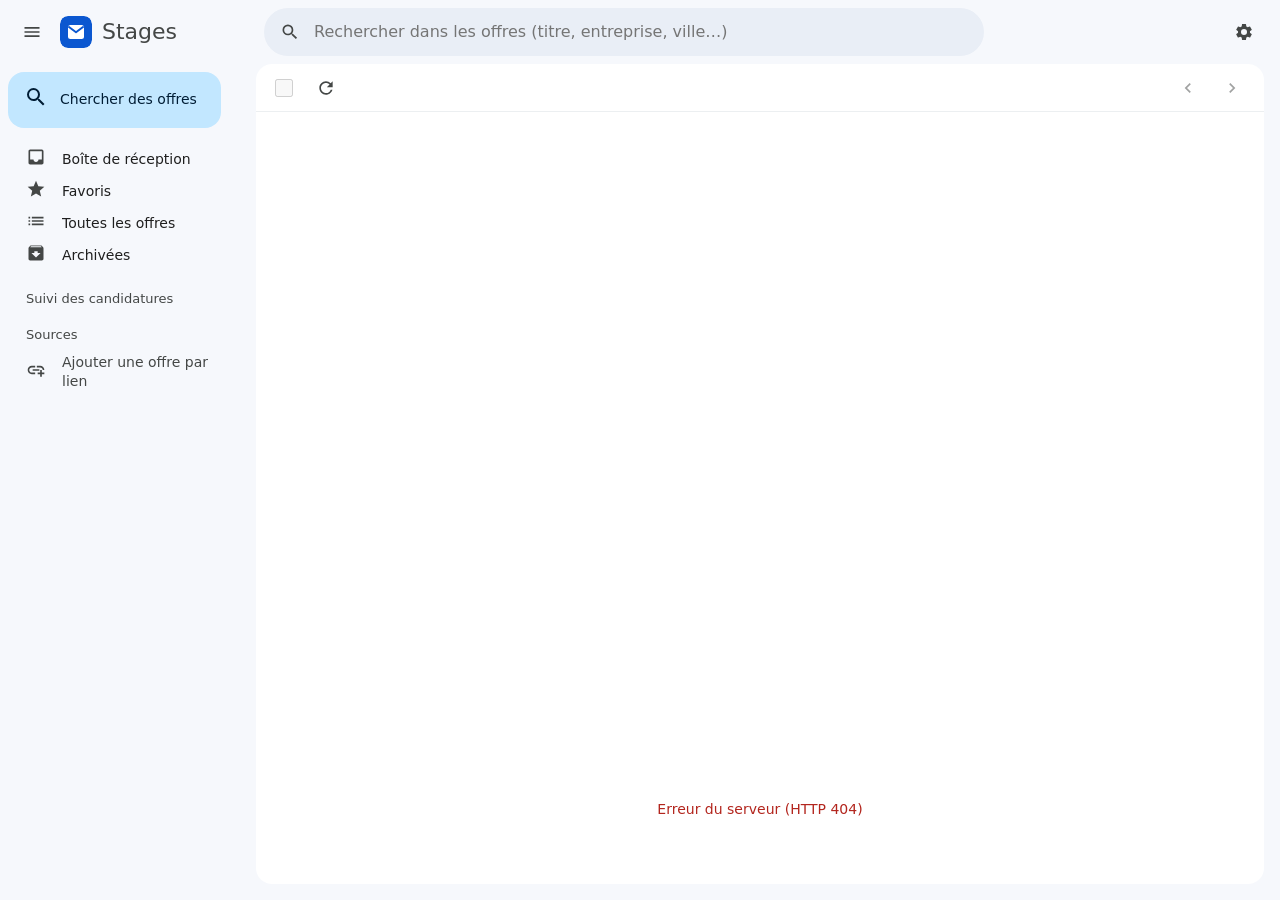
==== static/index.html @ 0ed506a8 "Initial version: internship offers inbox with tracking, llama.cpp email drafting and SMTP sending" ====
<!doctype html>
<html lang="fr">
<head>
  <meta charset="utf-8">
  <meta name="viewport" content="width=device-width, initial-scale=1">
  <meta name="color-scheme" content="light dark">
  <title>Stages · InternshipApplier</title>
  <link rel="icon" href="/static/favicon.svg" type="image/svg+xml">
  <link rel="stylesheet" href="/static/css/app.css">
  <script type="module" src="/static/js/app.js"></script>
</head>
<body>
  <header class="topbar">
    <button id="menu-btn" class="icon-btn" type="button" aria-label="Afficher ou masquer le menu" data-icon="menu"></button>
    <a class="brand" href="#inbox" aria-label="Boîte de réception">
      <img src="/static/favicon.svg" alt="" width="32" height="32">
      <span>Stages</span>
    </a>
    <form id="search-form" class="search" role="search" autocomplete="off">
      <span class="search-icon" data-icon="search" aria-hidden="true"></span>
      <input id="search-input" type="search" placeholder="Rechercher dans les offres (titre, entreprise, ville…)" aria-label="Rechercher dans les offres">
    </form>
    <div class="topbar-actions">
      <button id="settings-btn" class="icon-btn" type="button" title="Paramètres" aria-label="Paramètres" data-icon="settings"></button>
    </div>
  </header>

  <div class="layout">
    <nav id="sidebar" class="sidebar" aria-label="Dossiers">
      <button id="find-btn" class="fab" type="button">
        <span data-icon="travel_explore" aria-hidden="true"></span>
        <span>Chercher des offres</span>
      </button>
      <ul class="nav" id="nav-main">
        <li><a href="#inbox" data-view="inbox"><span data-icon="inbox"></span><span class="nav-label">Boîte de réception</span><span class="nav-count" data-count="unread"></span></a></li>
        <li><a href="#starred" data-view="starred"><span data-icon="star"></span><span class="nav-label">Favoris</span><span class="nav-count" data-count="starred"></span></a></li>
        <li><a href="#all" data-view="all"><span data-icon="list"></span><span class="nav-label">Toutes les offres</span><span class="nav-count" data-count="total"></span></a></li>
        <li><a href="#archived" data-view="archived"><span data-icon="archive"></span><span class="nav-label">Archivées</span><span class="nav-count" data-count="archived"></span></a></li>
      </ul>
      <h2 class="nav-title">Suivi des candidatures</h2>
      <ul class="nav" id="nav-status"></ul>
      <h2 class="nav-title">Sources</h2>
      <ul class="nav" id="nav-source"></ul>
      <button id="add-offer-btn" class="nav-link-btn" type="button"><span data-icon="add_link"></span>Ajouter une offre par lien</button>
    </nav>
    <div id="sidebar-backdrop" class="backdrop" hidden></div>

    <main class="main" id="main">
      <div class="toolbar">
        <label class="check-wrap" title="Tout sélectionner">
          <input id="select-all" type="checkbox" aria-label="Tout sélectionner">
        </label>
        <button id="refresh-btn" class="icon-btn" type="button" title="Relancer la dernière recherche" aria-label="Relancer la dernière recherche" data-icon="refresh"></button>
        <div id="bulk-actions" class="bulk" hidden>
          <button class="icon-btn" type="button" data-bulk="archive" title="Archiver" aria-label="Archiver" data-icon="archive"></button>
          <button class="icon-btn" type="button" data-bulk="unarchive" title="Remettre dans la boîte de réception" aria-label="Désarchiver" data-icon="unarchive"></button>
          <button class="icon-btn" type="button" data-bulk="read" title="Marquer comme lu" aria-label="Marquer comme lu" data-icon="drafts"></button>
          <button class="icon-btn" type="button" data-bulk="unread" title="Marquer comme non lu" aria-label="Marquer comme non lu" data-icon="mark_email_unread"></button>
          <button class="icon-btn" type="button" data-bulk="status" title="Changer le statut" aria-label="Changer le statut" data-icon="label"></button>
          <span id="bulk-count" class="muted"></span>
        </div>
        <div class="spacer"></div>
        <span id="page-info" class="page-info"></span>
        <button id="prev-page" class="icon-btn" type="button" title="Plus récentes" aria-label="Page précédente" data-icon="chevron_left"></button>
        <button id="next-page" class="icon-btn" type="button" title="Plus anciennes" aria-label="Page suivante" data-icon="chevron_right"></button>
      </div>
      <div id="fetch-banner" class="banner" hidden></div>
      <ul id="offer-list" class="offer-list" aria-label="Offres de stage"></ul>
      <div id="empty-state" class="empty" hidden></div>
    </main>
  </div>

  <!-- Volet de détails d'une offre -->
  <aside id="drawer" class="drawer" hidden aria-label="Détails de l'offre">
    <div class="drawer-head">
      <span id="drawer-source" class="src"></span>
      <div class="spacer"></div>
      <button id="drawer-close" class="icon-btn" type="button" title="Fermer" aria-label="Fermer" data-icon="close"></button>
    </div>
    <div id="drawer-body" class="drawer-body"></div>
  </aside>

  <!-- Fenêtre de rédaction (façon Gmail) -->
  <section id="compose" class="compose" hidden aria-label="Rédiger une candidature">
    <header class="compose-head">
      <span id="compose-title" class="compose-title">Nouvelle candidature</span>
      <button id="compose-min" class="icon-btn small" type="button" title="Réduire" aria-label="Réduire" data-icon="minimize"></button>
      <button id="compose-expand" class="icon-btn small" type="button" title="Agrandir" aria-label="Agrandir" data-icon="open_in_full"></button>
      <button id="compose-close" class="icon-btn small" type="button" title="Enregistrer et fermer" aria-label="Fermer" data-icon="close"></button>
    </header>
    <div class="compose-body">
      <div class="compose-offer">
        <a id="compose-offer-link" target="_blank" rel="noopener noreferrer"></a>
        <span id="compose-offer-meta" class="muted"></span>
        <button id="compose-desc-toggle" class="link-btn" type="button">Voir l'offre</button>
      </div>
      <div id="compose-desc" class="compose-desc" hidden></div>
      <label class="compose-field"><span>À</span><input id="compose-to" type="text" inputmode="email" placeholder="adresse du recruteur (ex. rh@entreprise.fr)" spellcheck="false"></label>
      <div id="compose-suggestions" class="suggestions" hidden></div>
      <label class="compose-field"><span>Objet</span><input id="compose-subject" type="text" maxlength="500"></label>
      <div class="ai-bar">
        <button id="ai-generate" class="btn tonal" type="button"><span data-icon="auto_awesome"></span><span class="ai-generate-label">Rédiger avec l'IA</span></button>
        <button id="ai-stop" class="btn" type="button" hidden><span data-icon="stop"></span>Arrêter</button>
        <select id="ai-language" aria-label="Langue de l'email">
          <option value="fr">Français</option>
          <option value="en">Anglais</option>
        </select>
        <input id="ai-instructions" type="text" maxlength="2000" placeholder="Consigne facultative (ex. : plus court, insister sur mon projet Python)">
      </div>
      <div id="ai-status" class="ai-status" hidden></div>
      <textarea id="compose-text" class="compose-text" placeholder="Votre message… (ou cliquez sur « Rédiger avec l'IA »)"></textarea>
      <div id="compose-attachments" class="attachments"></div>
      <div id="compose-error" class="form-error" hidden></div>
    </div>
    <footer class="compose-foot">
      <button id="compose-send" class="btn primary" type="button">Envoyer</button>
      <button id="compose-mailto" class="icon-btn" type="button" title="Ouvrir dans ma messagerie (sans pièce jointe)" aria-label="Ouvrir dans ma messagerie" data-icon="forward_to_inbox"></button>
      <button id="compose-copy" class="icon-btn" type="button" title="Copier l'objet et le message" aria-label="Copier" data-icon="content_copy"></button>
      <span id="compose-saved" class="muted small-text"></span>
      <div class="spacer"></div>
      <button id="compose-discard" class="icon-btn" type="button" title="Supprimer le brouillon" aria-label="Supprimer le brouillon" data-icon="delete"></button>
    </footer>
  </section>

  <!-- Recherche d'offres -->
  <dialog id="find-dialog" class="dialog">
    <form method="dialog" id="find-form" novalidate>
      <h2>Chercher des offres de stage</h2>
      <p class="muted">Les nouvelles offres arrivent dans la boîte de réception. Les offres déjà connues ne sont pas dupliquées.</p>
      <label class="field"><span>Mots-clés</span><input name="keywords" type="text" maxlength="200" placeholder="ex. data, marketing, développeur web (vide = tous les stages)"></label>
      <label class="field"><span>Lieu</span><input name="location" type="text" maxlength="120" placeholder="ex. Lyon, Paris, Bretagne (vide = toute la France)"></label>
      <fieldset class="field">
        <legend>Sites</legend>
        <div class="checks" id="find-sources"></div>
      </fieldset>
      <div class="field-row">
        <label class="field"><span>Publiées depuis</span>
          <select name="recency">
            <option value="day">24 heures</option>
            <option value="3days">3 jours</option>
            <option value="week">7 jours</option>
            <option value="month">30 jours</option>
            <option value="all">Toutes dates</option>
          </select>
        </label>
        <label class="field"><span>Offres max. par site</span><input name="max_per_source" type="number" min="10" max="300" step="1"></label>
      </div>
      <div id="find-error" class="form-error" hidden></div>
      <div class="dialog-actions">
        <button type="button" class="btn" data-close>Annuler</button>
        <button type="submit" class="btn primary" value="search">Lancer la recherche</button>
      </div>
    </form>
  </dialog>

  <!-- Ajout manuel -->
  <dialog id="add-dialog" class="dialog">
    <form method="dialog" id="add-form" novalidate>
      <h2>Ajouter une offre par son lien</h2>
      <p class="muted">Pour suivre une offre vue ailleurs (Indeed, JobTeaser, site d'entreprise…).</p>
      <div class="field-row">
        <label class="field grow"><span>Lien de l'offre</span><input name="url" type="url" required maxlength="2000" placeholder="https://…"></label>
        <button type="button" class="btn tonal align-end" id="add-read">Lire l'offre</button>
      </div>
      <div id="add-info" class="form-info" hidden></div>
      <label class="field"><span>Intitulé du poste *</span><input name="title" type="text" required maxlength="300"></label>
      <div class="field-row">
        <label class="field grow"><span>Entreprise</span><input name="company" type="text" maxlength="200"></label>
        <label class="field grow"><span>Lieu</span><input name="location" type="text" maxlength="200"></label>
      </div>
      <label class="field"><span>Contrat / durée</span><input name="contract" type="text" maxlength="200" placeholder="ex. Stage · 6 mois"></label>
      <label class="field"><span>Description (utile pour l'IA)</span><textarea name="description" rows="5" maxlength="100000"></textarea></label>
      <div id="add-error" class="form-error" hidden></div>
      <div class="dialog-actions">
        <button type="button" class="btn" data-close>Annuler</button>
        <button type="submit" class="btn primary" value="add">Ajouter</button>
      </div>
    </form>
  </dialog>

  <!-- Paramètres -->
  <dialog id="settings-dialog" class="dialog wide">
    <form method="dialog" id="settings-form" novalidate>
      <h2>Paramètres</h2>
      <div class="tabs" role="tablist">
        <button type="button" role="tab" data-tab="profile" aria-selected="true">Profil</button>
        <button type="button" role="tab" data-tab="ai" aria-selected="false">IA (llama.cpp)</button>
        <button type="button" role="tab" data-tab="mail" aria-selected="false">Envoi des emails</button>
        <button type="button" role="tab" data-tab="docs" aria-selected="false">Documents</button>
      </div>

      <section class="tab-panel" data-panel="profile">
        <p class="muted">Ces informations servent à l'IA pour personnaliser vos emails. Elle n'invente rien : plus votre profil est précis, meilleurs sont les emails.</p>
        <div class="field-row">
          <label class="field grow"><span>Prénom et nom</span><input name="full_name" type="text" maxlength="120"></label>
          <label class="field grow"><span>Téléphone</span><input name="phone" type="tel" maxlength="40"></label>
        </div>
        <label class="field"><span>Email</span><input name="email" type="email" maxlength="254"></label>
        <label class="field"><span>Formation actuelle</span><input name="education" type="text" maxlength="1000" placeholder="ex. Étudiant en 2e année de Master Informatique à l'Université de Caen"></label>
        <label class="field"><span>Stage recherché</span><input name="internship" type="text" maxlength="1000" placeholder="ex. Stage de fin d'études de 6 mois à partir de février 2027"></label>
        <label class="field"><span>Liens (LinkedIn, GitHub, portfolio… un par ligne)</span><textarea name="links" rows="2" maxlength="1000"></textarea></label>
        <label class="field"><span>CV, compétences, expériences, projets</span><textarea name="cv_text" rows="9" maxlength="30000" placeholder="Collez le texte de votre CV, ou importez-le depuis un PDF (onglet Documents)."></textarea></label>
        <div class="field-row">
          <select id="cv-import-select" aria-label="Document à importer"></select>
          <button type="button" class="btn" id="cv-import-btn">Importer le texte de ce document</button>
        </div>
        <label class="field"><span>Signature des emails (vide = nom, téléphone, email, liens)</span><textarea name="signature" rows="3" maxlength="1000"></textarea></label>
      </section>

      <section class="tab-panel" data-panel="ai" hidden>
        <p class="muted">L'application utilise un serveur <strong>llama.cpp</strong> (<code>llama-server</code>) qui tourne sur votre machine. Exemple :<br><code>llama-server -hf ggml-org/gemma-3-4b-it-GGUF --no-mmproj -c 8192 --port 8080</code></p>
        <label class="field"><span>Adresse du serveur</span><input name="llm_base_url" type="text" maxlength="300" placeholder="http://127.0.0.1:8080"></label>
        <div class="field-row">
          <label class="field grow"><span>Modèle (facultatif)</span><input name="llm_model" type="text" maxlength="300" placeholder="vide = modèle chargé par le serveur"></label>
          <label class="field grow"><span>Clé API (facultative)</span><input name="llm_api_key" type="password" maxlength="300" autocomplete="off"></label>
        </div>
        <div class="field-row">
          <label class="field"><span>Température (créativité)</span><input name="llm_temperature" type="number" min="0" max="2" step="0.05"></label>
          <label class="field"><span>Longueur maximale (tokens)</span><input name="llm_max_tokens" type="number" min="128" max="8192" step="1"></label>
          <label class="field"><span>Langue par défaut</span>
            <select name="llm_language"><option value="fr">Français</option><option value="en">Anglais</option></select>
          </label>
        </div>
        <label class="check"><input name="llm_disable_thinking" type="checkbox"> Désactiver la « réflexion » des modèles qui en ont une (Qwen3…) : beaucoup plus rapide</label>
        <label class="field"><span>Consignes permanentes pour l'IA</span><textarea name="llm_extra_instructions" rows="3" maxlength="2000" placeholder="ex. Mentionne que je suis disponible dès janvier et mobile dans toute la France."></textarea></label>
        <div class="field-row">
          <button type="button" class="btn tonal" id="test-llm">Enregistrer et tester la connexion</button>
          <span id="test-llm-result" class="test-result"></span>
        </div>
      </section>

      <section class="tab-panel" data-panel="mail" hidden>
        <p class="muted">Les emails partent de votre propre boîte, via SMTP. Avec Gmail : activez la validation en deux étapes puis créez un <strong>mot de passe d'application</strong> (myaccount.google.com/apppasswords).</p>
        <div class="field-row">
          <button type="button" class="btn" id="preset-gmail">Remplir pour Gmail</button>
        </div>
        <div class="field-row">
          <label class="field grow"><span>Serveur SMTP</span><input name="smtp_host" type="text" maxlength="255" placeholder="smtp.gmail.com"></label>
          <label class="field"><span>Port</span><input name="smtp_port" type="number" min="1" max="65535"></label>
          <label class="field"><span>Sécurité</span>
            <select name="smtp_security">
              <option value="starttls">STARTTLS (587)</option>
              <option value="ssl">SSL/TLS (465)</option>
              <option value="none">Aucune</option>
            </select>
          </label>
        </div>
        <div class="field-row">
          <label class="field grow"><span>Identifiant</span><input name="smtp_username" type="text" maxlength="254" autocomplete="off" spellcheck="false"></label>
          <label class="field grow"><span>Mot de passe</span><input name="smtp_password" type="password" maxlength="500" autocomplete="new-password"></label>
        </div>
        <div class="field-row">
          <label class="field grow"><span>Nom de l'expéditeur (vide = votre nom)</span><input name="smtp_from_name" type="text" maxlength="120"></label>
          <label class="field grow"><span>Adresse d'expédition (vide = votre email)</span><input name="smtp_from_email" type="email" maxlength="254"></label>
        </div>
        <label class="check"><input name="smtp_bcc_self" type="checkbox"> M'envoyer une copie cachée de chaque candidature</label>
        <div class="field-row">
          <button type="button" class="btn tonal" id="test-smtp">Enregistrer et tester la connexion</button>
          <button type="button" class="btn" id="clear-smtp-password">Effacer le mot de passe enregistré</button>
          <span id="test-smtp-result" class="test-result"></span>
        </div>
      </section>

      <section class="tab-panel" data-panel="docs" hidden>
        <p class="muted">Documents proposés en pièce jointe dans chaque candidature (CV, lettre…). PDF conseillé, 10 Mo maximum.</p>
        <ul id="docs-list" class="docs-list"></ul>
        <label class="btn tonal file-btn"><span data-icon="upload_file"></span>Ajouter un document<input id="docs-upload" type="file" accept=".pdf,.doc,.docx,.odt,.rtf,.txt,.png,.jpg,.jpeg" multiple></label>
      </section>

      <div id="settings-error" class="form-error" hidden></div>
      <div class="dialog-actions">
        <button type="button" class="btn" data-close>Fermer</button>
        <button type="submit" class="btn primary" value="save">Enregistrer</button>
      </div>
    </form>
  </dialog>

  <!-- Confirmation générique -->
  <dialog id="confirm-dialog" class="dialog narrow">
    <form method="dialog">
      <h2 id="confirm-title"></h2>
      <div id="confirm-text" class="confirm-text"></div>
      <div class="dialog-actions">
        <button type="submit" class="btn" value="cancel">Annuler</button>
        <button type="submit" class="btn primary" value="ok" id="confirm-ok">OK</button>
      </div>
    </form>
  </dialog>

  <div id="menu-layer"></div>
  <div id="toasts" class="toasts" role="status" aria-live="polite"></div>
</body>
</html>
---- static/css/app.css ----
/* InternshipApplier : interface inspirée de Gmail. */

:root {
  --bg: #f6f8fc;
  --surface: #ffffff;
  --surface-2: #f2f6fc;
  --text: #1f1f1f;
  --text-2: #444746;
  --muted: #5f6368;
  --border: #dadce0;
  --divider: #eceff1;
  --primary: #0b57d0;
  --primary-text: #ffffff;
  --tonal: #c2e7ff;
  --tonal-text: #001d35;
  --nav-active: #d3e3fd;
  --nav-hover: #e8eaed;
  --search-bg: #e9eef6;
  --selected: #c2dbff;
  --compose-head: #f2f6fc;
  --danger: #b3261e;
  --star: #f4b400;
  --focus: #0b57d0;
  --hover-shadow: inset 1px 0 0 #dadce0, inset -1px 0 0 #dadce0, 0 1px 2px 0 rgba(60, 64, 67, .3), 0 1px 3px 1px rgba(60, 64, 67, .15);
  --shadow-lg: 0 8px 10px 1px rgba(0, 0, 0, .14), 0 3px 14px 2px rgba(0, 0, 0, .12), 0 5px 5px -3px rgba(0, 0, 0, .2);

  /* Suivi des candidatures */
  --st-new: #9aa0a6;
  --st-sent: #1a73e8;
  --st-answered: #e37400;
  --st-refused: #d93025;
  --st-interview: #188038;
  --st-sent-bg: #d3e3fd;      --st-sent-fg: #0842a0;
  --st-answered-bg: #ffe0b2;  --st-answered-fg: #7a3e00;
  --st-refused-bg: #fad2cf;   --st-refused-fg: #8c1d18;
  --st-interview-bg: #c4eed0; --st-interview-fg: #0d652d;

  /* Sources */
  --src-hellowork: #5b21b6;   --src-hellowork-bg: #f1eafe;
  --src-linkedin: #0a66c2;    --src-linkedin-bg: #e8f1fb;
  --src-wttj: #6b5200;        --src-wttj-bg: #fff4bf;
  --src-manual: #5f6368;      --src-manual-bg: #f1f3f4;

  --info-bg: #e8f0fe;  --info-fg: #174ea6;
  --ok-bg: #e6f4ea;    --ok-fg: #0d652d;
  --warn-bg: #fef7e0;  --warn-fg: #7a4100;
  --error-bg: #fce8e6; --error-fg: #8c1d18;
  --toast-bg: #323232; --toast-fg: #ffffff; --toast-action: #8ab4f8;
  color-scheme: light;
}

@media (prefers-color-scheme: dark) {
  :root {
    --bg: #111213;
    --surface: #1e1f20;
    --surface-2: #18191a;
    --text: #e3e3e3;
    --text-2: #c4c7c5;
    --muted: #9aa0a6;
    --border: #3c4043;
    --divider: #2a2b2d;
    --primary: #a8c7fa;
    --primary-text: #062e6f;
    --tonal: #004a77;
    --tonal-text: #c2e7ff;
    --nav-active: #004a77;
    --nav-hover: #2d2f31;
    --search-bg: #2d2f31;
    --selected: #253b5c;
    --compose-head: #2d2f31;
    --danger: #f2b8b5;
    --focus: #a8c7fa;
    --hover-shadow: inset 1px 0 0 #3c4043, inset -1px 0 0 #3c4043, 0 1px 3px 1px rgba(0, 0, 0, .6);
    --st-sent-bg: #0b3a82;      --st-sent-fg: #d3e3fd;
    --st-answered-bg: #6b3a00;  --st-answered-fg: #ffdcbe;
    --st-refused-bg: #7a1b16;   --st-refused-fg: #f9dedc;
    --st-interview-bg: #0f5223; --st-interview-fg: #c4eed0;
    --src-hellowork: #cdb6ff;   --src-hellowork-bg: #2c2340;
    --src-linkedin: #8cc2ff;    --src-linkedin-bg: #13283f;
    --src-wttj: #f5d65b;        --src-wttj-bg: #3a3112;
    --src-manual: #c4c7c5;      --src-manual-bg: #2d2f31;
    --info-bg: #13283f;  --info-fg: #a8c7fa;
    --ok-bg: #0f2e1a;    --ok-fg: #a8dab5;
    --warn-bg: #3a2a08;  --warn-fg: #fdd663;
    --error-bg: #3c1412; --error-fg: #f2b8b5;
    --toast-bg: #e3e3e3; --toast-fg: #1f1f1f; --toast-action: #0b57d0;
    color-scheme: dark;
  }
}

/* ------------------------------------------------------------------ base */

*, *::before, *::after { box-sizing: border-box; }
html, body { height: 100%; margin: 0; }
body {
  display: flex;
  flex-direction: column;
  overflow: hidden;
  background: var(--bg);
  color: var(--text);
  font-family: "Google Sans Text", "Google Sans", Roboto, "Segoe UI", system-ui, -apple-system, "Helvetica Neue", Arial, sans-serif;
  font-size: 14px;
  line-height: 1.4;
}
button, input, select, textarea { font: inherit; color: inherit; }
button { cursor: pointer; }
button:disabled { cursor: default; opacity: .5; }
a { color: var(--primary); }
[hidden] { display: none !important; }
:focus-visible { outline: 2px solid var(--focus); outline-offset: 2px; }
code { font-family: ui-monospace, "SFMono-Regular", Menlo, Consolas, monospace; font-size: 12px; background: var(--surface-2); padding: 1px 4px; border-radius: 4px; word-break: break-all; }
.icon { width: 20px; height: 20px; fill: currentColor; flex: none; }
.muted { color: var(--muted); }
.small-text { font-size: 12px; }
.error-text { color: var(--danger); }
.spacer { flex: 1; }

.icon-btn {
  display: inline-flex; align-items: center; justify-content: center; flex: none;
  width: 40px; height: 40px; padding: 0;
  border: 0; border-radius: 50%; background: transparent; color: var(--text-2);
}
.icon-btn:hover:not(:disabled) { background: color-mix(in srgb, var(--text-2) 10%, transparent); }
.icon-btn.small { width: 32px; height: 32px; }
.icon-btn.star-on { color: var(--star); }

.btn {
  display: inline-flex; align-items: center; justify-content: center; gap: 8px;
  height: 36px; padding: 0 16px;
  border: 1px solid var(--border); border-radius: 18px;
  background: transparent; color: var(--primary); font-weight: 500; white-space: nowrap;
}
.btn:hover:not(:disabled) { background: color-mix(in srgb, var(--primary) 8%, transparent); }
.btn.primary { background: var(--primary); border-color: var(--primary); color: var(--primary-text); padding: 0 24px; }
.btn.primary:hover:not(:disabled) { background: color-mix(in srgb, var(--primary) 88%, black); box-shadow: 0 1px 3px rgba(0, 0, 0, .3); }
.btn.tonal { background: var(--tonal); border-color: transparent; color: var(--tonal-text); }
.btn.tonal:hover:not(:disabled) { background: color-mix(in srgb, var(--tonal) 85%, black); }
.btn.small { height: 30px; padding: 0 12px; font-size: 13px; }
.btn.danger, .btn.primary.danger { background: var(--danger); border-color: var(--danger); color: #fff; }
.btn.danger-text { color: var(--danger); border-color: transparent; }
.btn .icon { width: 18px; height: 18px; }
.link-btn { border: 0; background: none; padding: 0; color: var(--primary); font-weight: 500; text-decoration: underline; }

.spinner {
  display: inline-block; width: 18px; height: 18px; flex: none; vertical-align: middle;
  border: 2px solid currentColor; border-right-color: transparent; border-radius: 50%;
  animation: spin .8s linear infinite;
}
.spinner.small { width: 14px; height: 14px; }
.spinning .icon { animation: spin 1s linear infinite; }
@keyframes spin { to { transform: rotate(360deg); } }

/* ------------------------------------------------------------------ barre du haut */

.topbar { display: flex; align-items: center; gap: 8px; height: 64px; padding: 8px 16px 8px 12px; flex: none; }
.brand { display: flex; align-items: center; gap: 10px; width: 196px; color: var(--text-2); font-size: 22px; text-decoration: none; flex: none; }
.brand img { border-radius: 8px; }
.search {
  display: flex; align-items: center; gap: 12px; flex: 1; max-width: 720px; height: 48px;
  padding: 0 16px; border-radius: 24px; background: var(--search-bg); color: var(--text-2);
}
.search:focus-within { background: var(--surface); box-shadow: var(--hover-shadow); }
.search-icon { display: flex; }
.search input { flex: 1; min-width: 0; border: 0; outline: none; background: transparent; font-size: 16px; color: var(--text); }
.topbar-actions { margin-left: auto; display: flex; gap: 4px; }

/* ------------------------------------------------------------------ mise en page */

.layout { display: flex; flex: 1; min-height: 0; }
.sidebar { width: 256px; flex: none; padding: 8px 16px 16px 0; overflow-y: auto; }
.fab {
  display: inline-flex; align-items: center; gap: 12px;
  height: 56px; margin: 0 0 16px 8px; padding: 0 24px 0 16px;
  border: 0; border-radius: 16px; background: var(--tonal); color: var(--tonal-text);
  font-weight: 500; white-space: nowrap; transition: box-shadow .2s;
}
.fab:hover { box-shadow: 0 1px 3px 1px rgba(0, 0, 0, .15), 0 1px 2px rgba(0, 0, 0, .3); }
.fab .icon { width: 24px; height: 24px; }
.nav { list-style: none; margin: 0; padding: 0; }
.nav a {
  display: flex; align-items: center; gap: 16px; height: 32px; padding: 0 12px 0 26px;
  border-radius: 0 16px 16px 0; color: var(--text); text-decoration: none;
}
.nav a:hover { background: var(--nav-hover); }
.nav a.active { background: var(--nav-active); font-weight: 700; }
.nav a .icon { color: var(--text-2); }
.nav-label { flex: 1; min-width: 0; overflow: hidden; text-overflow: ellipsis; white-space: nowrap; }
.nav-count { font-size: 12px; font-weight: 700; color: var(--text-2); }
.nav-title { margin: 18px 0 4px 26px; font-size: 13px; font-weight: 500; color: var(--text-2); }
.nav .dot, .nav .src-dot { margin: 0 5px; }
.nav-link-btn {
  display: flex; align-items: center; gap: 16px; width: 100%; height: 32px; margin-top: 12px; padding: 0 12px 0 26px;
  border: 0; border-radius: 0 16px 16px 0; background: transparent; color: var(--text-2); text-align: left;
}
.nav-link-btn:hover { background: var(--nav-hover); }
.backdrop { position: fixed; inset: 64px 0 0; z-index: 24; background: rgba(0, 0, 0, .35); }

body.sidebar-collapsed .sidebar { width: 72px; padding-right: 0; }
body.sidebar-collapsed .fab { width: 56px; padding: 0; justify-content: center; }
body.sidebar-collapsed .fab span:not([data-icon]),
body.sidebar-collapsed .nav-label,
body.sidebar-collapsed .nav-count,
body.sidebar-collapsed .nav-title,
body.sidebar-collapsed .nav-link-btn { display: none; }
body.sidebar-collapsed .nav a { padding: 0; justify-content: center; border-radius: 16px; margin: 0 8px; }

.main {
  display: flex; flex-direction: column; flex: 1; min-width: 0;
  margin: 0 16px 16px 0; overflow: hidden;
  border-radius: 16px; background: var(--surface);
}
.toolbar { display: flex; align-items: center; gap: 4px; height: 48px; padding: 0 12px 0 10px; flex: none; border-bottom: 1px solid var(--divider); }
.check-wrap { display: flex; align-items: center; justify-content: center; width: 36px; height: 36px; border-radius: 50%; }
.check-wrap:hover { background: var(--nav-hover); }
.check-wrap input, .row-check { width: 18px; height: 18px; margin: 0; accent-color: var(--primary); cursor: pointer; }
.bulk { display: flex; align-items: center; gap: 2px; }
.bulk .muted { margin-left: 8px; font-size: 13px; }
.page-info { font-size: 12px; color: var(--text-2); margin-right: 4px; white-space: nowrap; }

.banner { display: flex; align-items: flex-start; gap: 12px; padding: 10px 12px 10px 16px; font-size: 13px; border-bottom: 1px solid var(--divider); flex: none; }
.banner-text { flex: 1; min-width: 0; }
.banner-line { margin-top: 2px; }
.banner-loading { background: var(--info-bg); color: var(--info-fg); }
.banner-ok { background: var(--ok-bg); color: var(--ok-fg); }
.banner-warn { background: var(--warn-bg); color: var(--warn-fg); }
.banner-error { background: var(--error-bg); color: var(--error-fg); }
.banner .icon-btn { color: inherit; }

/* ------------------------------------------------------------------ liste des offres */

.offer-list { list-style: none; margin: 0; padding: 0; overflow-y: auto; flex: 1; min-height: 0; }
.row {
  position: relative;
  display: grid;
  grid-template-columns: 34px 30px 98px minmax(100px, 200px) minmax(0, 1fr) 92px;
  align-items: center;
  column-gap: 6px;
  height: 40px;
  padding: 0 16px 0 8px;
  border-bottom: 1px solid var(--divider);
  background: var(--surface-2);
  cursor: pointer;
}
.row::before { content: ""; position: absolute; left: 0; top: 0; bottom: 0; width: 4px; background: transparent; }
.row[data-status="sent"]::before { background: var(--st-sent); }
.row[data-status="answered"]::before { background: var(--st-answered); }
.row[data-status="refused"]::before { background: var(--st-refused); }
.row[data-status="interview"]::before { background: var(--st-interview); }
.row.unread { background: var(--surface); font-weight: 700; }
.row.selected { background: var(--selected); }
.row:hover { box-shadow: var(--hover-shadow); z-index: 1; }
.row:focus-visible { outline: 2px solid var(--focus); outline-offset: -2px; }
.row-check-wrap { display: flex; align-items: center; justify-content: center; height: 100%; cursor: default; }
.row-star { display: flex; padding: 4px; border: 0; border-radius: 50%; background: transparent; color: var(--muted); }
.row-star:hover { background: var(--nav-hover); }
.row-star.on { color: var(--star); }
.row .src { justify-self: start; }
.row-company { overflow: hidden; text-overflow: ellipsis; white-space: nowrap; padding-right: 8px; }
.row-main { display: flex; align-items: center; gap: 6px; min-width: 0; overflow: hidden; white-space: nowrap; }
.row-title { flex: 0 1 auto; min-width: 0; overflow: hidden; text-overflow: ellipsis; }
.row-snippet { flex: 1 1 0; min-width: 0; overflow: hidden; text-overflow: ellipsis; color: var(--muted); font-weight: 400; }
.row-date { text-align: right; white-space: nowrap; font-size: 12px; color: var(--text-2); }
.row.unread .row-date { color: var(--text); }
.row-actions {
  position: absolute; top: 0; right: 8px; bottom: 0;
  display: none; align-items: center; gap: 0; padding-left: 12px;
  background: inherit;
}
.row:hover .row-actions, .row:focus-within .row-actions { display: flex; }
.row:hover .row-date, .row:focus-within .row-date { visibility: hidden; }
.row-action { width: 36px; height: 36px; }

/* Étiquettes */
.src {
  display: inline-block; max-width: 100%; padding: 0 7px;
  overflow: hidden; text-overflow: ellipsis; white-space: nowrap;
  border: 1px solid currentColor; border-radius: 10px;
  font-size: 11.5px; font-weight: 500; line-height: 18px;
}
.src.src-hellowork { color: var(--src-hellowork); background: var(--src-hellowork-bg); }
.src.src-linkedin { color: var(--src-linkedin); background: var(--src-linkedin-bg); }
.src.src-wttj { color: var(--src-wttj); background: var(--src-wttj-bg); }
.src.src-manual { color: var(--src-manual); background: var(--src-manual-bg); }
.src-dot { display: inline-block; width: 10px; height: 10px; flex: none; border-radius: 3px; background: var(--src-manual); }
.src-dot.src-hellowork { background: var(--src-hellowork); }
.src-dot.src-linkedin { background: var(--src-linkedin); }
.src-dot.src-wttj { background: var(--src-wttj); }

.chip { flex: none; padding: 0 6px; border-radius: 4px; font-size: 12px; font-weight: 500; line-height: 20px; white-space: nowrap; }
.status-chip-sent { background: var(--st-sent-bg); color: var(--st-sent-fg); }
.status-chip-answered { background: var(--st-answered-bg); color: var(--st-answered-fg); }
.status-chip-refused { background: var(--st-refused-bg); color: var(--st-refused-fg); }
.status-chip-interview { background: var(--st-interview-bg); color: var(--st-interview-fg); }
.draft-chip { padding: 0; color: var(--st-refused); }
.count-chip { background: var(--surface-2); color: var(--text-2); border: 1px solid var(--border); }
.chip-button { border: 1px solid var(--border); background: var(--surface); color: var(--text); font-weight: 400; }
.chip-button:hover { background: var(--nav-hover); }

.dot { display: inline-block; width: 10px; height: 10px; flex: none; border-radius: 50%; }
.status-dot-new { background: var(--st-new); }
.status-dot-sent { background: var(--st-sent); }
.status-dot-answered { background: var(--st-answered); }
.status-dot-refused { background: var(--st-refused); }
.status-dot-interview { background: var(--st-interview); }

.empty { padding: 56px 24px; text-align: center; color: var(--text-2); }
.empty p { max-width: 560px; margin: 8px auto; }
.empty-title { font-size: 20px; color: var(--text); }
.empty-actions { display: flex; justify-content: center; gap: 12px; margin-top: 20px; }

/* ------------------------------------------------------------------ volet de détails */

.drawer {
  position: fixed; top: 64px; right: 16px; bottom: 16px; z-index: 20;
  display: flex; flex-direction: column;
  width: min(460px, calc(100vw - 32px));
  border-radius: 16px; background: var(--surface); box-shadow: var(--shadow-lg);
}
.drawer-head { display: flex; align-items: center; gap: 8px; padding: 8px 8px 0 20px; }
.drawer-body { flex: 1; min-height: 0; overflow-y: auto; padding: 4px 20px 24px; }
.drawer-title { margin: 8px 0 4px; font-size: 20px; font-weight: 400; line-height: 1.3; }
.drawer-company { font-weight: 500; font-size: 15px; margin-bottom: 2px; }
.drawer-actions { display: flex; flex-wrap: wrap; align-items: center; gap: 8px; margin-top: 14px; }
.drawer-section { margin-top: 16px; padding-top: 12px; border-top: 1px solid var(--divider); }
.drawer-section h3 { margin: 0 0 10px; font-size: 13px; font-weight: 500; color: var(--text-2); }
.drawer-footer { margin-top: 20px; padding-top: 12px; border-top: 1px solid var(--divider); }
.status-picker { display: flex; flex-wrap: wrap; gap: 6px; }
.status-option {
  display: inline-flex; align-items: center; gap: 6px; padding: 5px 10px;
  border: 1px solid var(--border); border-radius: 8px; background: var(--surface); color: var(--text);
}
.status-option:hover { background: var(--nav-hover); }
.status-option.active { font-weight: 600; border-color: transparent; }
.status-option-new.active { background: var(--surface-2); border-color: var(--border); }
.status-option-sent.active { background: var(--st-sent-bg); color: var(--st-sent-fg); }
.status-option-answered.active { background: var(--st-answered-bg); color: var(--st-answered-fg); }
.status-option-refused.active { background: var(--st-refused-bg); color: var(--st-refused-fg); }
.status-option-interview.active { background: var(--st-interview-bg); color: var(--st-interview-fg); }
.notes { width: 100%; padding: 8px 10px; border: 1px solid var(--border); border-radius: 8px; background: var(--surface); resize: vertical; line-height: 1.45; }
.desc-text { white-space: pre-wrap; overflow-wrap: anywhere; font-size: 13px; line-height: 1.5; color: var(--text-2); }
.desc-block .desc-text { max-height: 420px; overflow-y: auto; padding: 10px 12px; border-radius: 8px; background: var(--surface-2); }
.row-buttons { display: flex; flex-wrap: wrap; gap: 8px; margin-top: 10px; }
.sent-list { list-style: none; margin: 0; padding: 0; display: flex; flex-direction: column; gap: 8px; }
.sent-list details { padding: 8px 10px; border: 1px solid var(--divider); border-radius: 8px; }
.sent-list summary { cursor: pointer; }
.sent-subject { margin-top: 2px; color: var(--text-2); }
.sent-list .desc-text { margin-top: 8px; }

/* ------------------------------------------------------------------ fenêtre de rédaction */

.compose {
  position: fixed; right: 24px; bottom: 0; z-index: 30;
  display: flex; flex-direction: column;
  width: min(580px, calc(100vw - 16px)); height: min(680px, calc(100vh - 72px));
  border-radius: 12px 12px 0 0; background: var(--surface); box-shadow: var(--shadow-lg);
}
.compose.minimized { width: 320px; height: auto; }
.compose.minimized .compose-body, .compose.minimized .compose-foot { display: none; }
.compose.minimized .compose-head { cursor: pointer; }
.compose.expanded {
  right: 50%; bottom: 50%; transform: translate(50%, 50%);
  width: min(1040px, calc(100vw - 48px)); height: min(900px, calc(100vh - 48px));
  border-radius: 12px;
}
.compose-head { display: flex; align-items: center; gap: 2px; height: 40px; padding: 0 6px 0 16px; flex: none; border-radius: 12px 12px 0 0; background: var(--compose-head); }
.compose.expanded .compose-head { border-radius: 12px 12px 0 0; }
.compose-title { flex: 1; min-width: 0; overflow: hidden; text-overflow: ellipsis; white-space: nowrap; font-weight: 500; }
.compose-body { display: flex; flex-direction: column; flex: 1; min-height: 0; padding: 0 16px; overflow-y: auto; }
.compose-offer { display: flex; flex-wrap: wrap; align-items: baseline; gap: 4px 8px; padding: 10px 0 6px; font-size: 13px; }
.compose-offer a { font-weight: 500; }
.compose-desc { max-height: 240px; overflow-y: auto; margin-bottom: 8px; padding: 10px 12px; border-radius: 8px; background: var(--surface-2); flex: none; }
.compose-field { display: flex; align-items: center; gap: 8px; padding: 2px 0; border-bottom: 1px solid var(--divider); }
.compose-field > span { min-width: 44px; color: var(--muted); }
.compose-field input { flex: 1; min-width: 0; padding: 8px 0; border: 0; outline: none; background: transparent; }
.suggestions { display: flex; flex-wrap: wrap; align-items: center; gap: 6px; padding: 6px 0; }
.ai-bar { display: flex; flex-wrap: wrap; align-items: center; gap: 8px; padding: 10px 0 4px; }
.ai-bar select, .ai-bar input { height: 34px; padding: 0 10px; border: 1px solid var(--border); border-radius: 8px; background: var(--surface); }
.ai-bar input { flex: 1 1 200px; min-width: 0; }
.ai-status { margin-top: 8px; padding: 6px 10px; border-radius: 8px; font-size: 12.5px; }
.ai-status-info { background: var(--info-bg); color: var(--info-fg); }
.ai-status-ok { background: var(--ok-bg); color: var(--ok-fg); }
.ai-status-warn { background: var(--warn-bg); color: var(--warn-fg); }
.ai-status-error { background: var(--error-bg); color: var(--error-fg); }
.compose-text { flex: 1; min-height: 200px; padding: 12px 0; border: 0; outline: none; resize: none; background: transparent; line-height: 1.55; }
.compose.generating .compose-text { color: var(--text-2); }
.attachments { display: flex; flex-wrap: wrap; gap: 6px; padding: 8px 0; border-top: 1px solid var(--divider); flex: none; }
.attachment {
  display: inline-flex; align-items: center; gap: 6px; max-width: 100%;
  padding: 4px 10px 4px 6px; border: 1px solid var(--border); border-radius: 8px; background: var(--surface-2);
  font-size: 13px; cursor: pointer;
}
.attachment-name { overflow: hidden; text-overflow: ellipsis; white-space: nowrap; max-width: 240px; }
.compose-foot { display: flex; align-items: center; gap: 6px; padding: 10px 12px 12px 16px; flex: none; }
.form-error { margin: 10px 0 0; padding: 8px 12px; border-radius: 8px; background: var(--error-bg); color: var(--error-fg); white-space: pre-wrap; }
.form-info { margin: 10px 0 0; padding: 8px 12px; border-radius: 8px; background: var(--info-bg); color: var(--info-fg); display: flex; flex-wrap: wrap; align-items: center; gap: 6px; }
.form-info .link-btn { color: inherit; }
.compose .form-error { flex: none; margin-bottom: 4px; }

/* ------------------------------------------------------------------ boîtes de dialogue */

.dialog {
  width: min(580px, calc(100vw - 32px)); max-height: calc(100vh - 32px); overflow-y: auto;
  padding: 24px; border: 0; border-radius: 24px;
  background: var(--surface); color: var(--text); box-shadow: var(--shadow-lg);
}
.dialog.wide { width: min(800px, calc(100vw - 32px)); }
.dialog.narrow { width: min(460px, calc(100vw - 32px)); }
.dialog::backdrop { background: rgba(0, 0, 0, .4); }
.dialog h2 { margin: 0 0 6px; font-size: 22px; font-weight: 400; }
.dialog-actions { display: flex; justify-content: flex-end; gap: 8px; margin-top: 22px; }
.confirm-text p { margin: 6px 0; overflow-wrap: anywhere; }
.field { display: flex; flex-direction: column; gap: 4px; min-width: 0; margin: 12px 0 0; padding: 0; border: 0; }
.field > span, .field > legend { padding: 0; font-size: 12px; font-weight: 500; color: var(--text-2); }
.field input, .field select, .field textarea, .field-row > select {
  width: 100%; padding: 8px 10px; border: 1px solid var(--border); border-radius: 8px; background: var(--surface);
}
.field textarea { resize: vertical; line-height: 1.45; }
.field input:focus, .field select:focus, .field textarea:focus, .notes:focus, .ai-bar input:focus, .ai-bar select:focus {
  outline: 2px solid var(--focus); outline-offset: -1px; border-color: transparent;
}
.field-row { display: flex; flex-wrap: wrap; align-items: flex-end; gap: 8px 12px; margin-top: 12px; }
.field-row > .field { flex: 1 1 140px; margin-top: 0; }
.field-row > .grow { flex: 1 1 220px; }
.field-row > select { width: auto; flex: 1 1 200px; }
.field-row + .field-row { margin-top: 12px; }
.align-end { align-self: flex-end; }
.checks { display: flex; flex-wrap: wrap; gap: 4px 18px; }
.check { display: inline-flex; align-items: center; gap: 8px; margin-top: 10px; cursor: pointer; }
.check input { width: 18px; height: 18px; margin: 0; accent-color: var(--primary); }
.tabs { display: flex; gap: 2px; margin: 10px 0 4px; overflow-x: auto; border-bottom: 1px solid var(--divider); }
.tabs button { padding: 10px 14px; border: 0; border-bottom: 3px solid transparent; background: transparent; color: var(--text-2); font-weight: 500; white-space: nowrap; }
.tabs button[aria-selected="true"] { color: var(--primary); border-bottom-color: var(--primary); }
.tab-panel { padding-top: 4px; }
.test-result { font-size: 13px; }
.test-result.ok { color: var(--ok-fg); }
.test-result.ko { color: var(--danger); }
.docs-list { list-style: none; margin: 12px 0; padding: 0; display: flex; flex-direction: column; gap: 6px; }
.doc { display: flex; align-items: center; gap: 10px; padding: 6px 6px 6px 12px; border: 1px solid var(--divider); border-radius: 8px; }
.doc-name { flex: 1; min-width: 0; overflow: hidden; text-overflow: ellipsis; white-space: nowrap; }
.file-btn { position: relative; overflow: hidden; }
.file-btn input { position: absolute; inset: 0; opacity: 0; cursor: pointer; }

/* ------------------------------------------------------------------ menus & notifications */

.menu { position: fixed; z-index: 60; min-width: 230px; padding: 8px 0; border-radius: 8px; background: var(--surface); box-shadow: var(--shadow-lg); }
.menu-item { display: flex; align-items: center; gap: 12px; width: 100%; padding: 8px 16px; border: 0; background: transparent; color: var(--text); text-align: left; }
.menu-item:hover, .menu-item:focus { background: var(--nav-hover); outline: none; }
.menu-label { flex: 1; }
.menu-check { color: var(--primary); }
.toasts { position: fixed; left: 24px; bottom: 24px; z-index: 70; display: flex; flex-direction: column; gap: 8px; max-width: calc(100vw - 48px); }
.toast {
  display: flex; align-items: center; gap: 8px; min-height: 48px; max-width: 600px; padding: 6px 6px 6px 16px;
  border-radius: 6px; background: var(--toast-bg); color: var(--toast-fg); box-shadow: var(--shadow-lg);
}
.toast > span { flex: 1; }
.toast.error { background: #8c1d18; color: #fff; }
.toast-action { padding: 8px; border: 0; background: transparent; color: var(--toast-action); font-weight: 500; white-space: nowrap; }
.toast.error .toast-action { color: #ffdad6; }
.toast-close { display: flex; padding: 6px; border: 0; border-radius: 50%; background: transparent; color: inherit; opacity: .8; }

/* ------------------------------------------------------------------ petits écrans */

@media (max-width: 1100px) {
  .row { grid-template-columns: 34px 30px 90px minmax(90px, 160px) minmax(0, 1fr) 84px; }
}

@media (max-width: 900px) {
  .topbar { padding: 8px; }
  .brand { width: auto; }
  .brand span { display: none; }
  .sidebar {
    position: fixed; top: 64px; left: 0; bottom: 0; z-index: 25;
    background: var(--bg); box-shadow: var(--shadow-lg);
    transform: translateX(-105%); transition: transform .2s ease;
  }
  body.sidebar-open .sidebar { transform: none; }
  .main { margin: 0 8px 8px; }
  .row {
    grid-template-columns: 30px 28px auto minmax(0, 1fr) auto;
    grid-template-areas:
      "check star src company date"
      "check star main main actions";
    height: auto; row-gap: 2px; padding: 8px 10px 8px 4px;
  }
  .row-check-wrap { grid-area: check; }
  .row-star { grid-area: star; }
  .row .src { grid-area: src; }
  .row-company { grid-area: company; }
  .row-main { grid-area: main; }
  .row-date { grid-area: date; }
  .row-actions { grid-area: actions; position: static; display: flex; padding: 0; background: transparent; }
  .row:hover .row-date, .row:focus-within .row-date { visibility: visible; }
  .row-action { width: 32px; height: 32px; }
  .row-action[data-action="status"], .row-action[data-action="archive"], .row-action[data-action="unarchive"],
  .row-action[data-action="read"], .row-action[data-action="unread"] { display: none; }
  .compose { right: 8px; left: 8px; width: auto; }
  .compose.expanded { left: auto; }
  .drawer { right: 8px; top: 64px; bottom: 8px; }
  .page-info { display: none; }
}
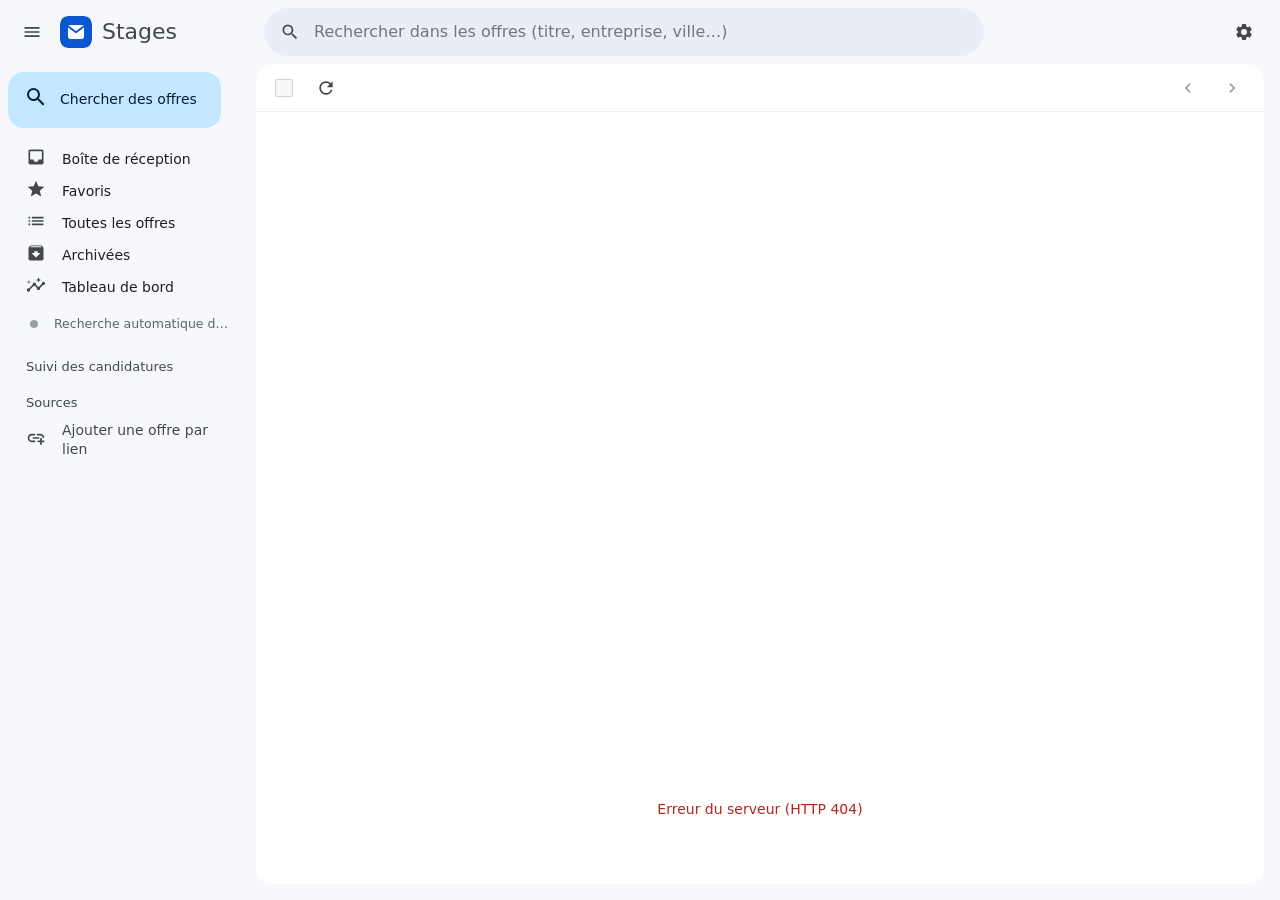
==== commit 709bcce4: "Filtre stages IA, recherche automatique, tableau de bord et CI - Filtre « stages en IA » (app/ai_fil" ====
--- a/static/index.html
+++ b/static/index.html
@@ -36,7 +36,12 @@
         <li><a href="#starred" data-view="starred"><span data-icon="star"></span><span class="nav-label">Favoris</span><span class="nav-count" data-count="starred"></span></a></li>
         <li><a href="#all" data-view="all"><span data-icon="list"></span><span class="nav-label">Toutes les offres</span><span class="nav-count" data-count="total"></span></a></li>
         <li><a href="#archived" data-view="archived"><span data-icon="archive"></span><span class="nav-label">Archivées</span><span class="nav-count" data-count="archived"></span></a></li>
+        <li><a href="#stats" data-view="stats"><span data-icon="insights"></span><span class="nav-label">Tableau de bord</span></a></li>
       </ul>
+      <button id="auto-indicator" class="auto-indicator" type="button" title="Recherche automatique (Paramètres > Automatisation)">
+        <span class="auto-dot" aria-hidden="true"></span>
+        <span id="auto-indicator-text" class="nav-label">Recherche automatique désactivée</span>
+      </button>
       <h2 class="nav-title">Suivi des candidatures</h2>
       <ul class="nav" id="nav-status"></ul>
       <h2 class="nav-title">Sources</h2>
@@ -46,7 +51,7 @@
     <div id="sidebar-backdrop" class="backdrop" hidden></div>
 
     <main class="main" id="main">
-      <div class="toolbar">
+      <div class="toolbar" id="list-toolbar">
         <label class="check-wrap" title="Tout sélectionner">
           <input id="select-all" type="checkbox" aria-label="Tout sélectionner">
         </label>
@@ -67,6 +72,7 @@
       <div id="fetch-banner" class="banner" hidden></div>
       <ul id="offer-list" class="offer-list" aria-label="Offres de stage"></ul>
       <div id="empty-state" class="empty" hidden></div>
+      <div id="stats-view" class="stats" hidden></div>
     </main>
   </div>
 
@@ -127,7 +133,7 @@
     <form method="dialog" id="find-form" novalidate>
       <h2>Chercher des offres de stage</h2>
       <p class="muted">Les nouvelles offres arrivent dans la boîte de réception. Les offres déjà connues ne sont pas dupliquées.</p>
-      <label class="field"><span>Mots-clés</span><input name="keywords" type="text" maxlength="200" placeholder="ex. data, marketing, développeur web (vide = tous les stages)"></label>
+      <label class="field"><span>Mots-clés</span><input name="keywords" type="text" maxlength="200" placeholder="ex. LLM, vision par ordinateur, NLP (vide = tous les stages en IA)"></label>
       <label class="field"><span>Lieu</span><input name="location" type="text" maxlength="120" placeholder="ex. Lyon, Paris, Bretagne (vide = toute la France)"></label>
       <fieldset class="field">
         <legend>Sites</legend>
@@ -145,6 +151,7 @@
         </label>
         <label class="field"><span>Offres max. par site</span><input name="max_per_source" type="number" min="10" max="300" step="1"></label>
       </div>
+      <label class="check"><input name="ai_only" type="checkbox"> Uniquement les stages en intelligence artificielle (IA, machine learning, data science, LLM, vision, NLP…)</label>
       <div id="find-error" class="form-error" hidden></div>
       <div class="dialog-actions">
         <button type="button" class="btn" data-close>Annuler</button>
@@ -187,6 +194,7 @@
         <button type="button" role="tab" data-tab="ai" aria-selected="false">IA (llama.cpp)</button>
         <button type="button" role="tab" data-tab="mail" aria-selected="false">Envoi des emails</button>
         <button type="button" role="tab" data-tab="docs" aria-selected="false">Documents</button>
+        <button type="button" role="tab" data-tab="auto" aria-selected="false">Automatisation</button>
       </div>
 
       <section class="tab-panel" data-panel="profile">
@@ -267,6 +275,22 @@
         <label class="btn tonal file-btn"><span data-icon="upload_file"></span>Ajouter un document<input id="docs-upload" type="file" accept=".pdf,.doc,.docx,.odt,.rtf,.txt,.png,.jpg,.jpeg" multiple></label>
       </section>
 
+      <section class="tab-panel" data-panel="auto" hidden>
+        <p class="muted">L'application peut chercher seule de nouvelles offres pendant qu'elle est ouverte, avec les critères de votre dernière recherche (mots-clés, lieu, sites). Les emails ne partent <strong>jamais</strong> sans vous : l'IA prépare seulement des brouillons, que vous relisez avant d'envoyer.</p>
+        <label class="check"><input name="ai_only" type="checkbox"> N'afficher et ne garder que les stages en intelligence artificielle</label>
+        <label class="check"><input name="auto_enabled" type="checkbox"> Chercher de nouvelles offres automatiquement</label>
+        <div class="field-row">
+          <label class="field"><span>Toutes les (heures)</span><input name="auto_interval_hours" type="number" min="1" max="168" step="1"></label>
+          <label class="field"><span>Brouillons IA max. par passage</span><input name="auto_draft_max" type="number" min="1" max="30" step="1"></label>
+        </div>
+        <label class="check"><input name="auto_fetch_details" type="checkbox"> Lire la description des nouvelles offres (adresse du recruteur, thèmes IA plus précis)</label>
+        <label class="check"><input name="auto_draft" type="checkbox"> Préparer un brouillon d'email avec l'IA pour chaque nouvelle offre (serveur llama.cpp requis)</label>
+        <div id="auto-status" class="auto-status"></div>
+        <div class="field-row">
+          <button type="button" class="btn tonal" id="auto-run"><span data-icon="refresh"></span>Enregistrer et lancer maintenant</button>
+        </div>
+      </section>
+
       <div id="settings-error" class="form-error" hidden></div>
       <div class="dialog-actions">
         <button type="button" class="btn" data-close>Fermer</button>
--- a/static/css/app.css
+++ b/static/css/app.css
@@ -27,7 +27,7 @@
   /* Suivi des candidatures */
   --st-new: #9aa0a6;
   --st-sent: #1a73e8;
-  --st-answered: #e37400;
+  --st-answered: #c98500;
   --st-refused: #d93025;
   --st-interview: #188038;
   --st-sent-bg: #d3e3fd;      --st-sent-fg: #0842a0;
@@ -40,6 +40,15 @@
   --src-linkedin: #0a66c2;    --src-linkedin-bg: #e8f1fb;
   --src-wttj: #6b5200;        --src-wttj-bg: #fff4bf;
   --src-manual: #5f6368;      --src-manual-bg: #f1f3f4;
+
+  /* Graphiques (palette catégorielle validée : daltonisme, contraste) */
+  --series-1: #2a78d6;
+  --series-2: #eb6834;
+  --chart-grid: #eceff1;
+  --chart-axis: #c3c2b7;
+  --chart-ink: #5f6368;
+  --topic-bg: #e8f1fb; --topic-fg: #1c5cab;
+  --kpi-accent-bg: linear-gradient(135deg, #e8f0fe 0%, #f3e8fd 100%);
 
   --info-bg: #e8f0fe;  --info-fg: #174ea6;
   --ok-bg: #e6f4ea;    --ok-fg: #0d652d;
@@ -79,6 +88,13 @@
     --src-linkedin: #8cc2ff;    --src-linkedin-bg: #13283f;
     --src-wttj: #f5d65b;        --src-wttj-bg: #3a3112;
     --src-manual: #c4c7c5;      --src-manual-bg: #2d2f31;
+    --series-1: #3987e5;
+    --series-2: #d95926;
+    --chart-grid: #2c2c2a;
+    --chart-axis: #4a4a47;
+    --chart-ink: #9aa0a6;
+    --topic-bg: #13283f; --topic-fg: #a8c7fa;
+    --kpi-accent-bg: linear-gradient(135deg, #13283f 0%, #2a1f3d 100%);
     --info-bg: #13283f;  --info-fg: #a8c7fa;
     --ok-bg: #0f2e1a;    --ok-fg: #a8dab5;
     --warn-bg: #3a2a08;  --warn-fg: #fdd663;
@@ -291,6 +307,8 @@
 .status-chip-answered { background: var(--st-answered-bg); color: var(--st-answered-fg); }
 .status-chip-refused { background: var(--st-refused-bg); color: var(--st-refused-fg); }
 .status-chip-interview { background: var(--st-interview-bg); color: var(--st-interview-fg); }
+.topic-chip { background: var(--topic-bg); color: var(--topic-fg); font-weight: 500; }
+.row:not(.unread) .topic-chip { font-weight: 400; }
 .draft-chip { padding: 0; color: var(--st-refused); }
 .count-chip { background: var(--surface-2); color: var(--text-2); border: 1px solid var(--border); }
 .chip-button { border: 1px solid var(--border); background: var(--surface); color: var(--text); font-weight: 400; }
@@ -308,6 +326,105 @@
 .empty-title { font-size: 20px; color: var(--text); }
 .empty-actions { display: flex; justify-content: center; gap: 12px; margin-top: 20px; }
 
+/* ------------------------------------------------------------------ recherche automatique */
+
+.auto-indicator {
+  display: flex; align-items: center; gap: 16px; width: 100%; height: 32px; margin-top: 4px; padding: 0 12px 0 30px;
+  border: 0; border-radius: 0 16px 16px 0; background: transparent; color: var(--muted); font-size: 12.5px; text-align: left;
+}
+.auto-indicator:hover { background: var(--nav-hover); color: var(--text-2); }
+.auto-dot { width: 8px; height: 8px; flex: none; border-radius: 50%; background: var(--st-new); }
+.auto-indicator.on .auto-dot { background: var(--st-interview); box-shadow: 0 0 0 3px color-mix(in srgb, var(--st-interview) 25%, transparent); }
+.auto-indicator.running .auto-dot { background: var(--st-sent); animation: pulse 1.2s ease-in-out infinite; }
+@keyframes pulse { 50% { box-shadow: 0 0 0 5px color-mix(in srgb, var(--st-sent) 25%, transparent); } }
+body.sidebar-collapsed .auto-indicator { justify-content: center; padding: 0; }
+.auto-status { margin-top: 14px; padding: 10px 14px; border-radius: 12px; background: var(--surface-2); font-size: 13px; }
+.auto-status p { margin: 4px 0; }
+.auto-status:empty { display: none; }
+
+/* ------------------------------------------------------------------ tableau de bord */
+
+.stats { flex: 1; min-height: 0; overflow-y: auto; padding: 20px 24px 32px; }
+.stats-loading { display: flex; align-items: center; gap: 8px; }
+.stats-head { display: flex; flex-wrap: wrap; align-items: center; gap: 12px; margin-bottom: 16px; }
+.stats-head h2 { margin: 0; font-size: 22px; font-weight: 400; }
+.scope-chip { padding: 2px 10px; border-radius: 12px; background: var(--topic-bg); color: var(--topic-fg); font-size: 12px; font-weight: 500; }
+
+.kpis { display: grid; grid-template-columns: repeat(auto-fit, minmax(150px, 1fr)); gap: 12px; margin-bottom: 16px; }
+.kpi { display: flex; flex-direction: column; gap: 2px; padding: 14px 16px; border: 1px solid var(--divider); border-radius: 16px; background: var(--surface); }
+.kpi-accent { background: var(--kpi-accent-bg); border-color: transparent; }
+.kpi-label { font-size: 13px; color: var(--text-2); }
+.kpi-value { font-size: 32px; font-weight: 600; line-height: 1.2; color: var(--text); }
+.kpi-hint { font-size: 12px; color: var(--muted); }
+
+.stats-grid { display: grid; grid-template-columns: repeat(2, minmax(0, 1fr)); gap: 12px; }
+.stat-card { min-width: 0; padding: 16px 18px; border: 1px solid var(--divider); border-radius: 16px; background: var(--surface); }
+.stat-card:first-child { grid-column: 1 / -1; }
+.stat-card-head { margin-bottom: 12px; }
+.stat-card-head h3 { margin: 0; font-size: 15px; font-weight: 500; }
+.stat-card-head p { margin: 2px 0 0; font-size: 12.5px; }
+.chart-empty { margin: 8px 0; }
+
+.chart-holder { min-height: 220px; }
+.chart-svg { display: block; overflow: visible; }
+.axis-grid { stroke: var(--chart-grid); stroke-width: 1; }
+.axis-base { stroke: var(--chart-axis); stroke-width: 1; }
+.axis-text { fill: var(--chart-ink); font-size: 11px; font-variant-numeric: tabular-nums; }
+.col-hit { fill: transparent; }
+.col-group:hover .col-hit { fill: color-mix(in srgb, var(--text-2) 6%, transparent); }
+.mark.series-1 { fill: var(--series-1); }
+.mark.series-2 { fill: var(--series-2); }
+.chart-legend { display: flex; flex-wrap: wrap; gap: 4px 16px; margin-bottom: 8px; font-size: 12.5px; color: var(--text-2); }
+.legend-item { display: inline-flex; align-items: center; gap: 6px; }
+.chart-key { display: inline-block; width: 10px; height: 10px; flex: none; border-radius: 3px; background: var(--muted); }
+.chart-key.series-1, .hbar-fill.series-1 { background: var(--series-1); }
+.chart-key.series-2, .hbar-fill.series-2 { background: var(--series-2); }
+.chart-key.st-new, .hbar-fill.st-new { background: var(--st-new); }
+.chart-key.st-sent, .hbar-fill.st-sent { background: var(--st-sent); }
+.chart-key.st-answered, .hbar-fill.st-answered { background: var(--st-answered); }
+.chart-key.st-refused, .hbar-fill.st-refused { background: var(--st-refused); }
+.chart-key.st-interview, .hbar-fill.st-interview { background: var(--st-interview); }
+.chart-key.src-fill-hellowork, .hbar-fill.src-fill-hellowork { background: var(--src-hellowork); }
+.chart-key.src-fill-linkedin, .hbar-fill.src-fill-linkedin { background: var(--src-linkedin); }
+.chart-key.src-fill-wttj, .hbar-fill.src-fill-wttj { background: var(--src-wttj); }
+.chart-key.src-fill-manual, .hbar-fill.src-fill-manual { background: var(--src-manual); }
+
+.hbars { list-style: none; margin: 0; padding: 0; display: flex; flex-direction: column; gap: 4px; }
+.hbar { display: grid; grid-template-columns: minmax(110px, 38%) minmax(0, 1fr) 44px; align-items: center; gap: 10px; padding: 3px 6px; border-radius: 8px; }
+.hbar:hover { background: color-mix(in srgb, var(--text-2) 6%, transparent); }
+.hbar-label { display: flex; align-items: center; gap: 8px; min-width: 0; font-size: 13px; }
+.hbar-label > :last-child { overflow: hidden; text-overflow: ellipsis; white-space: nowrap; }
+.hbar-label a { color: var(--text); text-decoration: none; }
+.hbar-label a:hover { text-decoration: underline; }
+.hbar-track { height: 14px; }
+.hbar-fill { display: block; height: 100%; max-width: 100%; border-radius: 0 4px 4px 0; transition: width .4s ease; }
+.hbar-value { text-align: right; font-size: 13px; font-weight: 500; font-variant-numeric: tabular-nums; }
+
+.funnel { list-style: none; margin: 0; padding: 0; display: flex; flex-direction: column; gap: 8px; }
+.funnel-step { position: relative; min-height: 40px; display: flex; align-items: center; }
+.funnel-bar { position: absolute; left: 0; top: 0; bottom: 0; border-radius: 0 8px 8px 0; background: color-mix(in srgb, var(--series-1) 16%, transparent); border-left: 3px solid var(--series-1); }
+.funnel-text { position: relative; display: flex; flex-wrap: wrap; align-items: baseline; gap: 4px 10px; padding: 0 12px; font-size: 13px; }
+.funnel-text strong { font-size: 16px; }
+.funnel-rate { font-size: 12px; }
+
+.chart-table { margin-top: 8px; font-size: 12.5px; }
+.chart-table summary { cursor: pointer; color: var(--primary); }
+.chart-table table, .companies { width: 100%; border-collapse: collapse; margin-top: 6px; font-variant-numeric: tabular-nums; }
+.chart-table th, .chart-table td, .companies th, .companies td { padding: 5px 8px; border-bottom: 1px solid var(--divider); text-align: right; }
+.chart-table th:first-child, .chart-table td:first-child, .companies th:first-child, .companies td:first-child { text-align: left; }
+.companies { font-size: 13px; margin-top: 0; }
+.companies th { font-weight: 500; color: var(--text-2); font-size: 12px; }
+.companies a { color: var(--text); text-decoration: none; }
+.companies a:hover { text-decoration: underline; }
+
+.chart-tip {
+  position: fixed; z-index: 80; pointer-events: none; min-width: 160px; padding: 8px 10px;
+  border-radius: 8px; background: var(--surface); color: var(--text); box-shadow: var(--shadow-lg); font-size: 12.5px;
+}
+.chart-tip-title { font-weight: 500; margin-bottom: 4px; }
+.chart-tip-row { display: flex; align-items: center; gap: 8px; }
+.chart-tip-label { flex: 1; color: var(--text-2); }
+
 /* ------------------------------------------------------------------ volet de détails */
 
 .drawer {
@@ -320,6 +437,7 @@
 .drawer-body { flex: 1; min-height: 0; overflow-y: auto; padding: 4px 20px 24px; }
 .drawer-title { margin: 8px 0 4px; font-size: 20px; font-weight: 400; line-height: 1.3; }
 .drawer-company { font-weight: 500; font-size: 15px; margin-bottom: 2px; }
+.drawer-topics { display: flex; flex-wrap: wrap; gap: 6px; margin-top: 8px; }
 .drawer-actions { display: flex; flex-wrap: wrap; align-items: center; gap: 8px; margin-top: 14px; }
 .drawer-section { margin-top: 16px; padding-top: 12px; border-top: 1px solid var(--divider); }
 .drawer-section h3 { margin: 0 0 10px; font-size: 13px; font-weight: 500; color: var(--text-2); }
@@ -465,6 +583,8 @@
 }
 
 @media (max-width: 900px) {
+  .stats { padding: 16px; }
+  .stats-grid { grid-template-columns: minmax(0, 1fr); }
   .topbar { padding: 8px; }
   .brand { width: auto; }
   .brand span { display: none; }
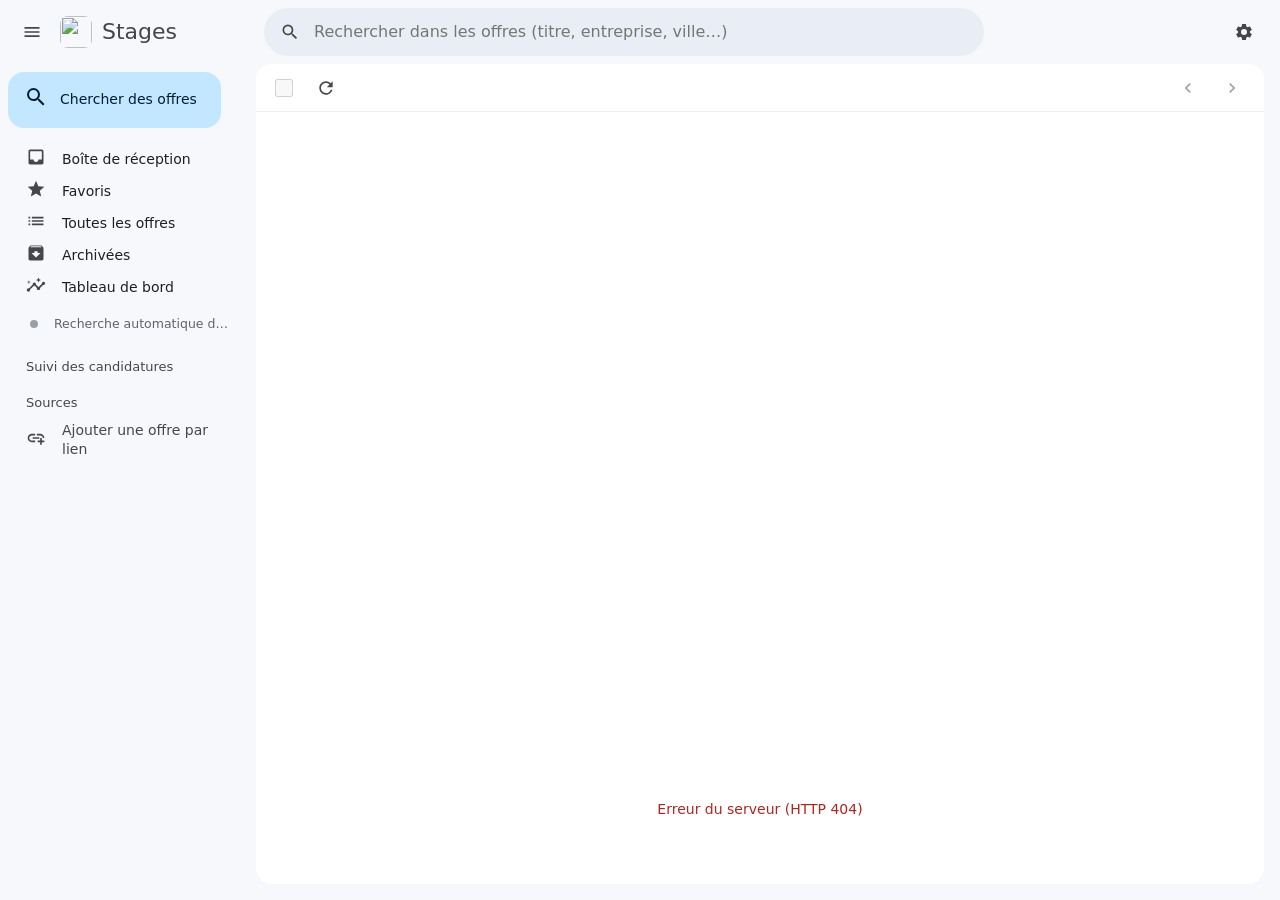
==== commit a71b06c7: "Deuxième modèle : stages FLE / DIFLES en Europe et au Canada (dossier fle/) - Profils de recherche (" ====
--- a/static/index.html
+++ b/static/index.html
@@ -5,7 +5,7 @@
   <meta name="viewport" content="width=device-width, initial-scale=1">
   <meta name="color-scheme" content="light dark">
   <title>Stages · InternshipApplier</title>
-  <link rel="icon" href="/static/favicon.svg" type="image/svg+xml">
+  <link rel="icon" href="/favicon.svg" type="image/svg+xml">
   <link rel="stylesheet" href="/static/css/app.css">
   <script type="module" src="/static/js/app.js"></script>
 </head>
@@ -13,8 +13,8 @@
   <header class="topbar">
     <button id="menu-btn" class="icon-btn" type="button" aria-label="Afficher ou masquer le menu" data-icon="menu"></button>
     <a class="brand" href="#inbox" aria-label="Boîte de réception">
-      <img src="/static/favicon.svg" alt="" width="32" height="32">
-      <span>Stages</span>
+      <img src="/favicon.svg" alt="" width="32" height="32">
+      <span data-profile="brand">Stages</span>
     </a>
     <form id="search-form" class="search" role="search" autocomplete="off">
       <span class="search-icon" data-icon="search" aria-hidden="true"></span>
@@ -133,8 +133,9 @@
     <form method="dialog" id="find-form" novalidate>
       <h2>Chercher des offres de stage</h2>
       <p class="muted">Les nouvelles offres arrivent dans la boîte de réception. Les offres déjà connues ne sont pas dupliquées.</p>
-      <label class="field"><span>Mots-clés</span><input name="keywords" type="text" maxlength="200" placeholder="ex. LLM, vision par ordinateur, NLP (vide = tous les stages en IA)"></label>
-      <label class="field"><span>Lieu</span><input name="location" type="text" maxlength="120" placeholder="ex. Lyon, Paris, Bretagne (vide = toute la France)"></label>
+      <label class="field"><span>Mots-clés</span><input name="keywords" type="text" maxlength="200" data-profile-placeholder="keywords_placeholder" placeholder="ex. LLM, vision par ordinateur, NLP (vide = tous les stages en IA)"></label>
+      <label class="field"><span>Lieu</span><input name="location" type="text" maxlength="120" data-profile-placeholder="location_placeholder" placeholder="ex. Lyon, Paris, Bretagne (vide = toute la France)"></label>
+      <p class="muted small-text" data-profile-region hidden>Zone de recherche : <strong data-profile="region_label"></strong>. Les offres situées ailleurs sont écartées.</p>
       <fieldset class="field">
         <legend>Sites</legend>
         <div class="checks" id="find-sources"></div>
@@ -151,7 +152,7 @@
         </label>
         <label class="field"><span>Offres max. par site</span><input name="max_per_source" type="number" min="10" max="300" step="1"></label>
       </div>
-      <label class="check"><input name="ai_only" type="checkbox"> Uniquement les stages en intelligence artificielle (IA, machine learning, data science, LLM, vision, NLP…)</label>
+      <label class="check"><input name="ai_only" type="checkbox"> <span data-profile="filter_label">Uniquement les stages en intelligence artificielle (IA, machine learning, data science, LLM, vision, NLP…)</span></label>
       <div id="find-error" class="form-error" hidden></div>
       <div class="dialog-actions">
         <button type="button" class="btn" data-close>Annuler</button>
@@ -277,13 +278,13 @@
 
       <section class="tab-panel" data-panel="auto" hidden>
         <p class="muted">L'application peut chercher seule de nouvelles offres pendant qu'elle est ouverte, avec les critères de votre dernière recherche (mots-clés, lieu, sites). Les emails ne partent <strong>jamais</strong> sans vous : l'IA prépare seulement des brouillons, que vous relisez avant d'envoyer.</p>
-        <label class="check"><input name="ai_only" type="checkbox"> N'afficher et ne garder que les stages en intelligence artificielle</label>
+        <label class="check"><input name="ai_only" type="checkbox"> <span>N'afficher et ne garder que les <span data-profile="domain_label">stages en IA</span></span></label>
         <label class="check"><input name="auto_enabled" type="checkbox"> Chercher de nouvelles offres automatiquement</label>
         <div class="field-row">
           <label class="field"><span>Toutes les (heures)</span><input name="auto_interval_hours" type="number" min="1" max="168" step="1"></label>
           <label class="field"><span>Brouillons IA max. par passage</span><input name="auto_draft_max" type="number" min="1" max="30" step="1"></label>
         </div>
-        <label class="check"><input name="auto_fetch_details" type="checkbox"> Lire la description des nouvelles offres (adresse du recruteur, thèmes IA plus précis)</label>
+        <label class="check"><input name="auto_fetch_details" type="checkbox"> Lire la description des nouvelles offres (adresse du recruteur, thèmes plus précis)</label>
         <label class="check"><input name="auto_draft" type="checkbox"> Préparer un brouillon d'email avec l'IA pour chaque nouvelle offre (serveur llama.cpp requis)</label>
         <div id="auto-status" class="auto-status"></div>
         <div class="field-row">
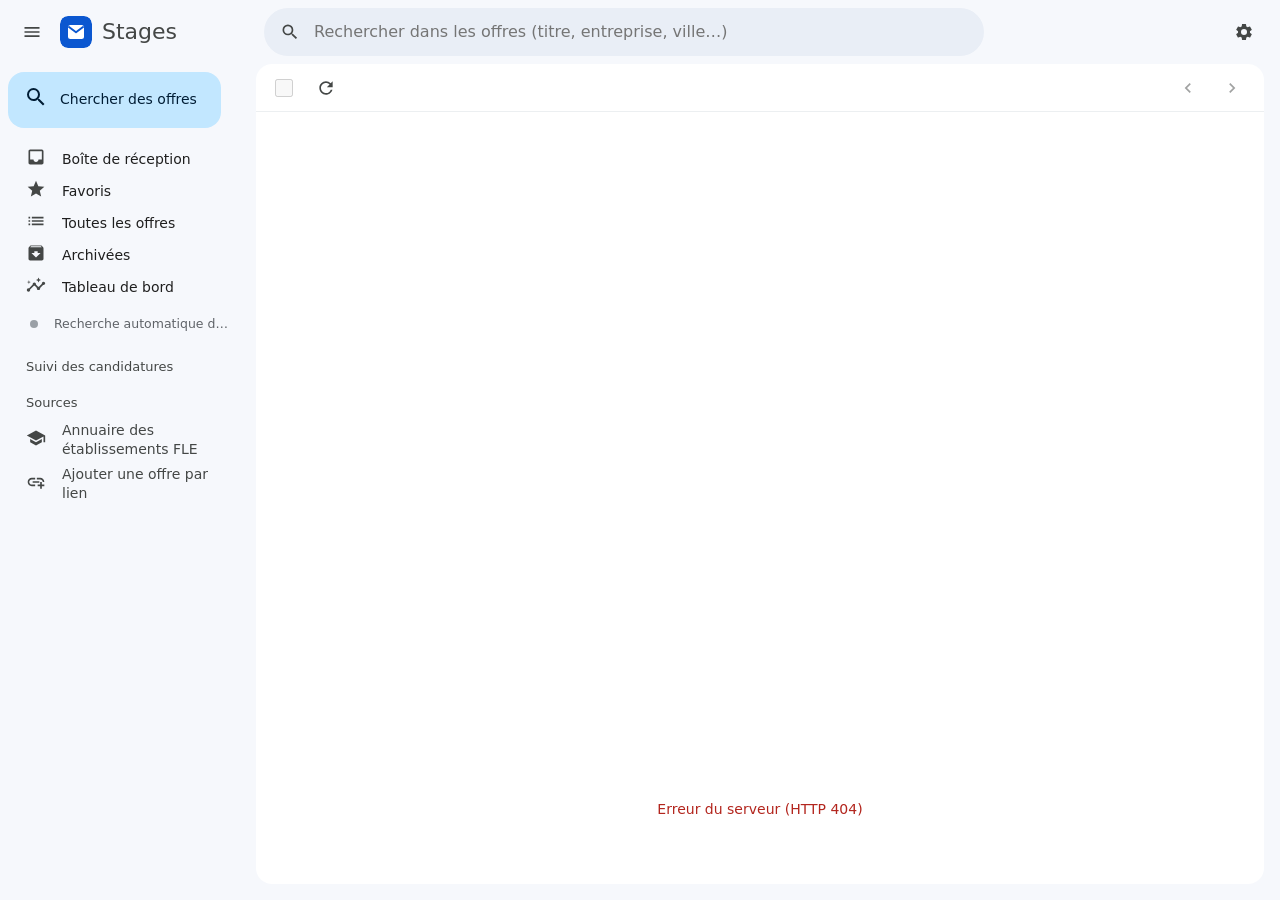
==== commit 2c70f33d: "Adaptation aux stages FLE (pays nordiques, Europe du Nord, Canada) - Filtre FLE (app/fle_filter.py) " ====
--- a/static/index.html
+++ b/static/index.html
@@ -5,7 +5,7 @@
   <meta name="viewport" content="width=device-width, initial-scale=1">
   <meta name="color-scheme" content="light dark">
   <title>Stages · InternshipApplier</title>
-  <link rel="icon" href="/favicon.svg" type="image/svg+xml">
+  <link rel="icon" href="/static/favicon.svg" type="image/svg+xml">
   <link rel="stylesheet" href="/static/css/app.css">
   <script type="module" src="/static/js/app.js"></script>
 </head>
@@ -13,8 +13,8 @@
   <header class="topbar">
     <button id="menu-btn" class="icon-btn" type="button" aria-label="Afficher ou masquer le menu" data-icon="menu"></button>
     <a class="brand" href="#inbox" aria-label="Boîte de réception">
-      <img src="/favicon.svg" alt="" width="32" height="32">
-      <span data-profile="brand">Stages</span>
+      <img src="/static/favicon.svg" alt="" width="32" height="32">
+      <span>Stages</span>
     </a>
     <form id="search-form" class="search" role="search" autocomplete="off">
       <span class="search-icon" data-icon="search" aria-hidden="true"></span>
@@ -46,6 +46,7 @@
       <ul class="nav" id="nav-status"></ul>
       <h2 class="nav-title">Sources</h2>
       <ul class="nav" id="nav-source"></ul>
+      <button id="directory-btn" class="nav-link-btn" type="button"><span data-icon="school"></span>Annuaire des établissements FLE</button>
       <button id="add-offer-btn" class="nav-link-btn" type="button"><span data-icon="add_link"></span>Ajouter une offre par lien</button>
     </nav>
     <div id="sidebar-backdrop" class="backdrop" hidden></div>
@@ -111,7 +112,7 @@
           <option value="fr">Français</option>
           <option value="en">Anglais</option>
         </select>
-        <input id="ai-instructions" type="text" maxlength="2000" placeholder="Consigne facultative (ex. : plus court, insister sur mon projet Python)">
+        <input id="ai-instructions" type="text" maxlength="2000" placeholder="Consigne facultative (ex. : plus court, insister sur mon expérience en classe)">
       </div>
       <div id="ai-status" class="ai-status" hidden></div>
       <textarea id="compose-text" class="compose-text" placeholder="Votre message… (ou cliquez sur « Rédiger avec l'IA »)"></textarea>
@@ -133,9 +134,8 @@
     <form method="dialog" id="find-form" novalidate>
       <h2>Chercher des offres de stage</h2>
       <p class="muted">Les nouvelles offres arrivent dans la boîte de réception. Les offres déjà connues ne sont pas dupliquées.</p>
-      <label class="field"><span>Mots-clés</span><input name="keywords" type="text" maxlength="200" data-profile-placeholder="keywords_placeholder" placeholder="ex. LLM, vision par ordinateur, NLP (vide = tous les stages en IA)"></label>
-      <label class="field"><span>Lieu</span><input name="location" type="text" maxlength="120" data-profile-placeholder="location_placeholder" placeholder="ex. Lyon, Paris, Bretagne (vide = toute la France)"></label>
-      <p class="muted small-text" data-profile-region hidden>Zone de recherche : <strong data-profile="region_label"></strong>. Les offres situées ailleurs sont écartées.</p>
+      <label class="field"><span>Mots-clés</span><input name="keywords" type="text" maxlength="200" placeholder="ex. Alliance française, French tutor (vide = tous les stages FLE)"></label>
+      <label class="field"><span>Lieu</span><input name="location" type="text" maxlength="500" placeholder="ex. Sweden; Norway; Canada (plusieurs lieux séparés par « ; »)"></label>
       <fieldset class="field">
         <legend>Sites</legend>
         <div class="checks" id="find-sources"></div>
@@ -152,11 +152,33 @@
         </label>
         <label class="field"><span>Offres max. par site</span><input name="max_per_source" type="number" min="10" max="300" step="1"></label>
       </div>
-      <label class="check"><input name="ai_only" type="checkbox"> <span data-profile="filter_label">Uniquement les stages en intelligence artificielle (IA, machine learning, data science, LLM, vision, NLP…)</span></label>
+      <label class="check"><input name="fle_only" type="checkbox"> Uniquement les stages FLE (enseignement du français, assistanat de langue, Alliance / Institut français, DELF…)</label>
       <div id="find-error" class="form-error" hidden></div>
       <div class="dialog-actions">
         <button type="button" class="btn" data-close>Annuler</button>
         <button type="submit" class="btn primary" value="search">Lancer la recherche</button>
+      </div>
+    </form>
+  </dialog>
+
+  <!-- Annuaire des établissements FLE -->
+  <dialog id="directory-dialog" class="dialog wide">
+    <form method="dialog" id="directory-form" novalidate>
+      <h2>Annuaire des établissements FLE</h2>
+      <p class="muted">Alliances françaises, Instituts français, universités et lycées français des pays nordiques, d'Europe du Nord et du Canada. Les stages FLE s'y obtiennent surtout par candidature spontanée : les établissements importés arrivent dans la boîte de réception, prêts pour un brouillon d'email.</p>
+      <div class="field-row">
+        <label class="field grow"><span>Filtrer</span><input id="directory-filter" type="search" placeholder="Nom, ville, type (ex. Alliance, Oslo, université)"></label>
+        <label class="field"><span>Pays</span><select id="directory-country"><option value="">Tous les pays</option></select></label>
+      </div>
+      <label class="check"><input id="directory-all" type="checkbox"> Tout sélectionner (établissements affichés et pas encore importés)</label>
+      <div id="directory-list" class="directory-list"></div>
+      <p id="directory-note" class="muted small-text"></p>
+      <div id="directory-error" class="form-error" hidden></div>
+      <div class="dialog-actions">
+        <span id="directory-count" class="muted"></span>
+        <div class="spacer"></div>
+        <button type="button" class="btn" data-close>Fermer</button>
+        <button type="submit" class="btn primary" id="directory-import">Importer la sélection</button>
       </div>
     </form>
   </dialog>
@@ -165,7 +187,7 @@
   <dialog id="add-dialog" class="dialog">
     <form method="dialog" id="add-form" novalidate>
       <h2>Ajouter une offre par son lien</h2>
-      <p class="muted">Pour suivre une offre vue ailleurs (Indeed, JobTeaser, site d'entreprise…).</p>
+      <p class="muted">Pour suivre une offre vue ailleurs (FLE.fr, France Éducation international, site d'un établissement…).</p>
       <div class="field-row">
         <label class="field grow"><span>Lien de l'offre</span><input name="url" type="url" required maxlength="2000" placeholder="https://…"></label>
         <button type="button" class="btn tonal align-end" id="add-read">Lire l'offre</button>
@@ -278,13 +300,13 @@
 
       <section class="tab-panel" data-panel="auto" hidden>
         <p class="muted">L'application peut chercher seule de nouvelles offres pendant qu'elle est ouverte, avec les critères de votre dernière recherche (mots-clés, lieu, sites). Les emails ne partent <strong>jamais</strong> sans vous : l'IA prépare seulement des brouillons, que vous relisez avant d'envoyer.</p>
-        <label class="check"><input name="ai_only" type="checkbox"> <span>N'afficher et ne garder que les <span data-profile="domain_label">stages en IA</span></span></label>
+        <label class="check"><input name="fle_only" type="checkbox"> N'afficher et ne garder que les stages FLE</label>
         <label class="check"><input name="auto_enabled" type="checkbox"> Chercher de nouvelles offres automatiquement</label>
         <div class="field-row">
           <label class="field"><span>Toutes les (heures)</span><input name="auto_interval_hours" type="number" min="1" max="168" step="1"></label>
           <label class="field"><span>Brouillons IA max. par passage</span><input name="auto_draft_max" type="number" min="1" max="30" step="1"></label>
         </div>
-        <label class="check"><input name="auto_fetch_details" type="checkbox"> Lire la description des nouvelles offres (adresse du recruteur, thèmes plus précis)</label>
+        <label class="check"><input name="auto_fetch_details" type="checkbox"> Lire la description des nouvelles offres (adresse du recruteur, thèmes FLE plus précis)</label>
         <label class="check"><input name="auto_draft" type="checkbox"> Préparer un brouillon d'email avec l'IA pour chaque nouvelle offre (serveur llama.cpp requis)</label>
         <div id="auto-status" class="auto-status"></div>
         <div class="field-row">
--- a/static/css/app.css
+++ b/static/css/app.css
@@ -40,6 +40,7 @@
   --src-linkedin: #0a66c2;    --src-linkedin-bg: #e8f1fb;
   --src-wttj: #6b5200;        --src-wttj-bg: #fff4bf;
   --src-manual: #5f6368;      --src-manual-bg: #f1f3f4;
+  --src-directory: #0b6e4f;   --src-directory-bg: #e3f4ec;
 
   /* Graphiques (palette catégorielle validée : daltonisme, contraste) */
   --series-1: #2a78d6;
@@ -88,6 +89,7 @@
     --src-linkedin: #8cc2ff;    --src-linkedin-bg: #13283f;
     --src-wttj: #f5d65b;        --src-wttj-bg: #3a3112;
     --src-manual: #c4c7c5;      --src-manual-bg: #2d2f31;
+    --src-directory: #7fd8b0;   --src-directory-bg: #15342a;
     --series-1: #3987e5;
     --series-2: #d95926;
     --chart-grid: #2c2c2a;
@@ -297,10 +299,12 @@
 .src.src-linkedin { color: var(--src-linkedin); background: var(--src-linkedin-bg); }
 .src.src-wttj { color: var(--src-wttj); background: var(--src-wttj-bg); }
 .src.src-manual { color: var(--src-manual); background: var(--src-manual-bg); }
+.src.src-directory { color: var(--src-directory); background: var(--src-directory-bg); }
 .src-dot { display: inline-block; width: 10px; height: 10px; flex: none; border-radius: 3px; background: var(--src-manual); }
 .src-dot.src-hellowork { background: var(--src-hellowork); }
 .src-dot.src-linkedin { background: var(--src-linkedin); }
 .src-dot.src-wttj { background: var(--src-wttj); }
+.src-dot.src-directory { background: var(--src-directory); }
 
 .chip { flex: none; padding: 0 6px; border-radius: 4px; font-size: 12px; font-weight: 500; line-height: 20px; white-space: nowrap; }
 .status-chip-sent { background: var(--st-sent-bg); color: var(--st-sent-fg); }
@@ -387,6 +391,20 @@
 .chart-key.src-fill-hellowork, .hbar-fill.src-fill-hellowork { background: var(--src-hellowork); }
 .chart-key.src-fill-linkedin, .hbar-fill.src-fill-linkedin { background: var(--src-linkedin); }
 .chart-key.src-fill-wttj, .hbar-fill.src-fill-wttj { background: var(--src-wttj); }
+.chart-key.src-fill-directory, .hbar-fill.src-fill-directory { background: var(--src-directory); }
+
+/* Annuaire des établissements FLE */
+.directory-list { margin-top: 10px; max-height: min(52vh, 480px); overflow-y: auto; border: 1px solid var(--border, #dadce0); border-radius: 8px; }
+.directory-group { margin: 0; padding: 8px 12px 4px; font-size: 13px; font-weight: 600; position: sticky; top: 0; background: var(--surface, #fff); border-bottom: 1px solid var(--border, #dadce0); }
+.directory-item { display: grid; grid-template-columns: auto 1fr; gap: 2px 10px; padding: 8px 12px; border-bottom: 1px solid var(--border, #dadce0); }
+.directory-item:last-child { border-bottom: 0; }
+.directory-item input { margin-top: 3px; grid-row: span 3; }
+.directory-name { font-weight: 500; overflow-wrap: anywhere; }
+.directory-meta, .directory-notes { font-size: 13px; color: var(--muted, #5f6368); overflow-wrap: anywhere; }
+.directory-meta a { color: inherit; }
+.directory-tag { display: inline-block; margin-left: 6px; padding: 0 6px; border-radius: 6px; font-size: 12px; font-weight: 400; background: var(--src-directory-bg); color: var(--src-directory); }
+.directory-tag.warn { background: transparent; color: var(--muted, #5f6368); border: 1px dashed currentColor; }
+#directory-dialog .dialog-actions { align-items: center; }
 .chart-key.src-fill-manual, .hbar-fill.src-fill-manual { background: var(--src-manual); }
 
 .hbars { list-style: none; margin: 0; padding: 0; display: flex; flex-direction: column; gap: 4px; }
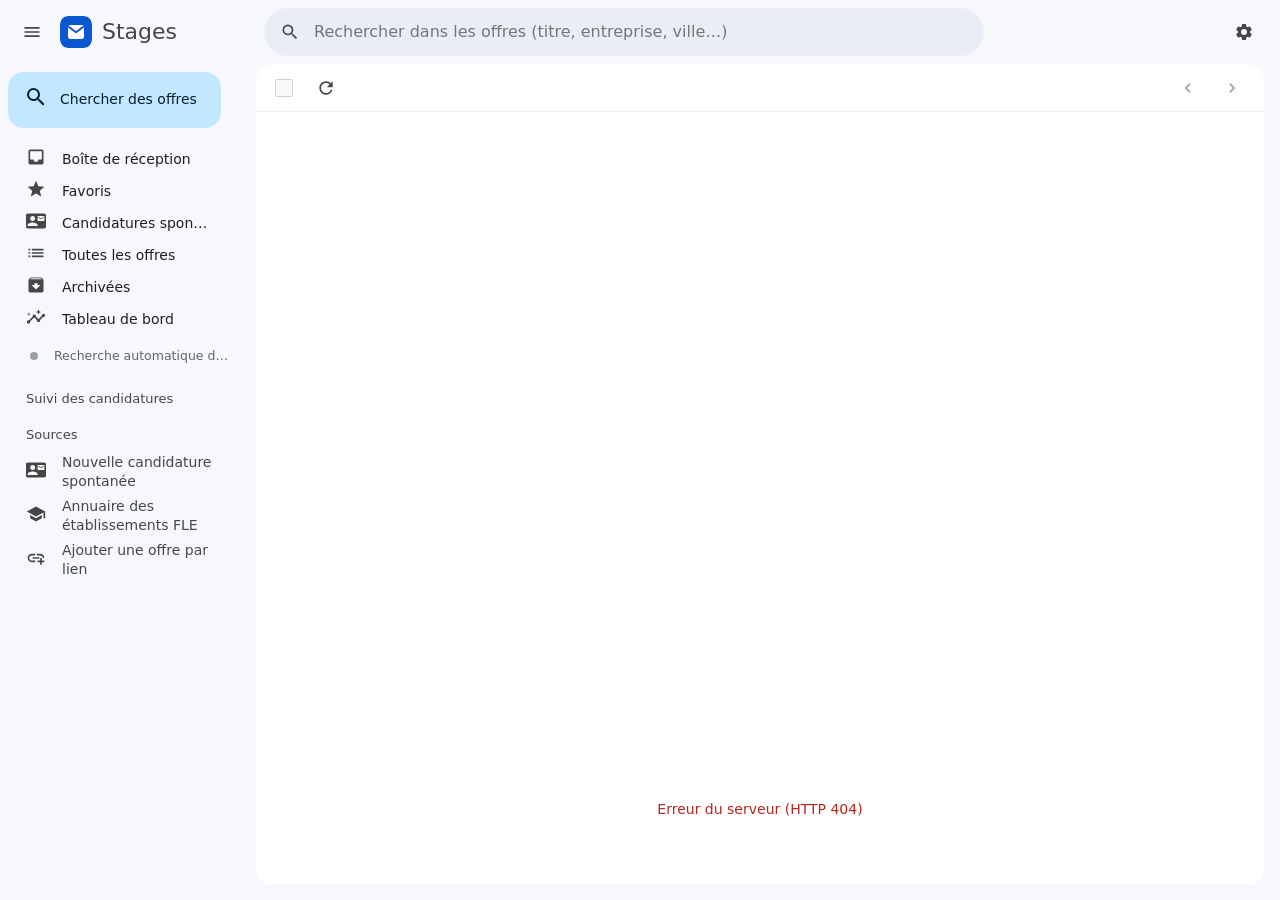
==== commit 72868d5b: "Stages uniquement, candidatures spontanées, traduction, sites français - Stage ou emploi : détecteur" ====
--- a/static/index.html
+++ b/static/index.html
@@ -34,6 +34,7 @@
       <ul class="nav" id="nav-main">
         <li><a href="#inbox" data-view="inbox"><span data-icon="inbox"></span><span class="nav-label">Boîte de réception</span><span class="nav-count" data-count="unread"></span></a></li>
         <li><a href="#starred" data-view="starred"><span data-icon="star"></span><span class="nav-label">Favoris</span><span class="nav-count" data-count="starred"></span></a></li>
+        <li><a href="#spontaneous" data-view="spontaneous"><span data-icon="contact_mail"></span><span class="nav-label">Candidatures spontanées</span><span class="nav-count" data-count="spontaneous"></span></a></li>
         <li><a href="#all" data-view="all"><span data-icon="list"></span><span class="nav-label">Toutes les offres</span><span class="nav-count" data-count="total"></span></a></li>
         <li><a href="#archived" data-view="archived"><span data-icon="archive"></span><span class="nav-label">Archivées</span><span class="nav-count" data-count="archived"></span></a></li>
         <li><a href="#stats" data-view="stats"><span data-icon="insights"></span><span class="nav-label">Tableau de bord</span></a></li>
@@ -46,6 +47,7 @@
       <ul class="nav" id="nav-status"></ul>
       <h2 class="nav-title">Sources</h2>
       <ul class="nav" id="nav-source"></ul>
+      <button id="spontaneous-btn" class="nav-link-btn" type="button"><span data-icon="contact_mail"></span>Nouvelle candidature spontanée</button>
       <button id="directory-btn" class="nav-link-btn" type="button"><span data-icon="school"></span>Annuaire des établissements FLE</button>
       <button id="add-offer-btn" class="nav-link-btn" type="button"><span data-icon="add_link"></span>Ajouter une offre par lien</button>
     </nav>
@@ -57,6 +59,7 @@
           <input id="select-all" type="checkbox" aria-label="Tout sélectionner">
         </label>
         <button id="refresh-btn" class="icon-btn" type="button" title="Relancer la dernière recherche" aria-label="Relancer la dernière recherche" data-icon="refresh"></button>
+        <button id="translate-btn" class="btn small tonal" type="button" hidden title="Traduire en français les titres des offres (modèle local llama.cpp)"><span data-icon="translate"></span><span id="translate-label">Traduire les titres</span></button>
         <div id="bulk-actions" class="bulk" hidden>
           <button class="icon-btn" type="button" data-bulk="archive" title="Archiver" aria-label="Archiver" data-icon="archive"></button>
           <button class="icon-btn" type="button" data-bulk="unarchive" title="Remettre dans la boîte de réception" aria-label="Désarchiver" data-icon="unarchive"></button>
@@ -152,7 +155,7 @@
         </label>
         <label class="field"><span>Offres max. par site</span><input name="max_per_source" type="number" min="10" max="300" step="1"></label>
       </div>
-      <label class="check"><input name="fle_only" type="checkbox"> Uniquement les stages FLE (enseignement du français, assistanat de langue, Alliance / Institut français, DELF…)</label>
+      <label class="check"><input name="fle_only" type="checkbox"> Uniquement les stages FLE, sans les offres d'emploi (enseignement du français, assistanat de langue, Alliance / Institut français, DELF…)</label>
       <div id="find-error" class="form-error" hidden></div>
       <div class="dialog-actions">
         <button type="button" class="btn" data-close>Annuler</button>
@@ -179,6 +182,26 @@
         <div class="spacer"></div>
         <button type="button" class="btn" data-close>Fermer</button>
         <button type="submit" class="btn primary" id="directory-import">Importer la sélection</button>
+      </div>
+    </form>
+  </dialog>
+
+  <!-- Candidature spontanée -->
+  <dialog id="spontaneous-dialog" class="dialog">
+    <form method="dialog" id="spontaneous-form" novalidate>
+      <h2>Nouvelle candidature spontanée</h2>
+      <p class="muted">Pour un établissement absent de l'annuaire (Alliance française, école, université…). Elle sera suivie comme une offre : statut, notes, brouillon d'email, envoi.</p>
+      <label class="field"><span>Établissement *</span><input name="company" type="text" required maxlength="200" placeholder="ex. Alliance française de Tromsø"></label>
+      <div class="field-row">
+        <label class="field grow"><span>Email de contact</span><input name="email" type="email" maxlength="254" placeholder="contact@etablissement.org"></label>
+        <label class="field grow"><span>Ville, pays</span><input name="location" type="text" maxlength="200" placeholder="ex. Tromsø, Norvège"></label>
+      </div>
+      <label class="field"><span>Site web</span><input name="website" type="url" maxlength="2000" placeholder="https://…"></label>
+      <label class="field"><span>Notes (utiles pour l'IA)</span><textarea name="notes" rows="3" maxlength="5000" placeholder="ex. Cours pour adultes et enfants, centre d'examen DELF, contact : directrice pédagogique"></textarea></label>
+      <div id="spontaneous-error" class="form-error" hidden></div>
+      <div class="dialog-actions">
+        <button type="button" class="btn" data-close>Annuler</button>
+        <button type="submit" class="btn primary">Ajouter</button>
       </div>
     </form>
   </dialog>
@@ -300,7 +323,7 @@
 
       <section class="tab-panel" data-panel="auto" hidden>
         <p class="muted">L'application peut chercher seule de nouvelles offres pendant qu'elle est ouverte, avec les critères de votre dernière recherche (mots-clés, lieu, sites). Les emails ne partent <strong>jamais</strong> sans vous : l'IA prépare seulement des brouillons, que vous relisez avant d'envoyer.</p>
-        <label class="check"><input name="fle_only" type="checkbox"> N'afficher et ne garder que les stages FLE</label>
+        <label class="check"><input name="fle_only" type="checkbox"> N'afficher et ne garder que les stages FLE (les offres d'emploi sont écartées)</label>
         <label class="check"><input name="auto_enabled" type="checkbox"> Chercher de nouvelles offres automatiquement</label>
         <div class="field-row">
           <label class="field"><span>Toutes les (heures)</span><input name="auto_interval_hours" type="number" min="1" max="168" step="1"></label>
@@ -308,6 +331,7 @@
         </div>
         <label class="check"><input name="auto_fetch_details" type="checkbox"> Lire la description des nouvelles offres (adresse du recruteur, thèmes FLE plus précis)</label>
         <label class="check"><input name="auto_draft" type="checkbox"> Préparer un brouillon d'email avec l'IA pour chaque nouvelle offre (serveur llama.cpp requis)</label>
+        <label class="check"><input name="auto_translate" type="checkbox"> Traduire en français le titre des nouvelles offres (serveur llama.cpp requis)</label>
         <div id="auto-status" class="auto-status"></div>
         <div class="field-row">
           <button type="button" class="btn tonal" id="auto-run"><span data-icon="refresh"></span>Enregistrer et lancer maintenant</button>
--- a/static/css/app.css
+++ b/static/css/app.css
@@ -314,6 +314,11 @@
 .topic-chip { background: var(--topic-bg); color: var(--topic-fg); font-weight: 500; }
 .row:not(.unread) .topic-chip { font-weight: 400; }
 .draft-chip { padding: 0; color: var(--st-refused); }
+.spontaneous-chip { background: var(--src-directory-bg); color: var(--src-directory); }
+.job-chip { border: 1px dashed var(--muted); color: var(--muted); font-weight: 400; }
+.spontaneous-toggle { margin-top: 10px; }
+#translate-btn { margin-left: 4px; }
+#translate-btn[hidden] { display: none; }
 .count-chip { background: var(--surface-2); color: var(--text-2); border: 1px solid var(--border); }
 .chip-button { border: 1px solid var(--border); background: var(--surface); color: var(--text); font-weight: 400; }
 .chip-button:hover { background: var(--nav-hover); }
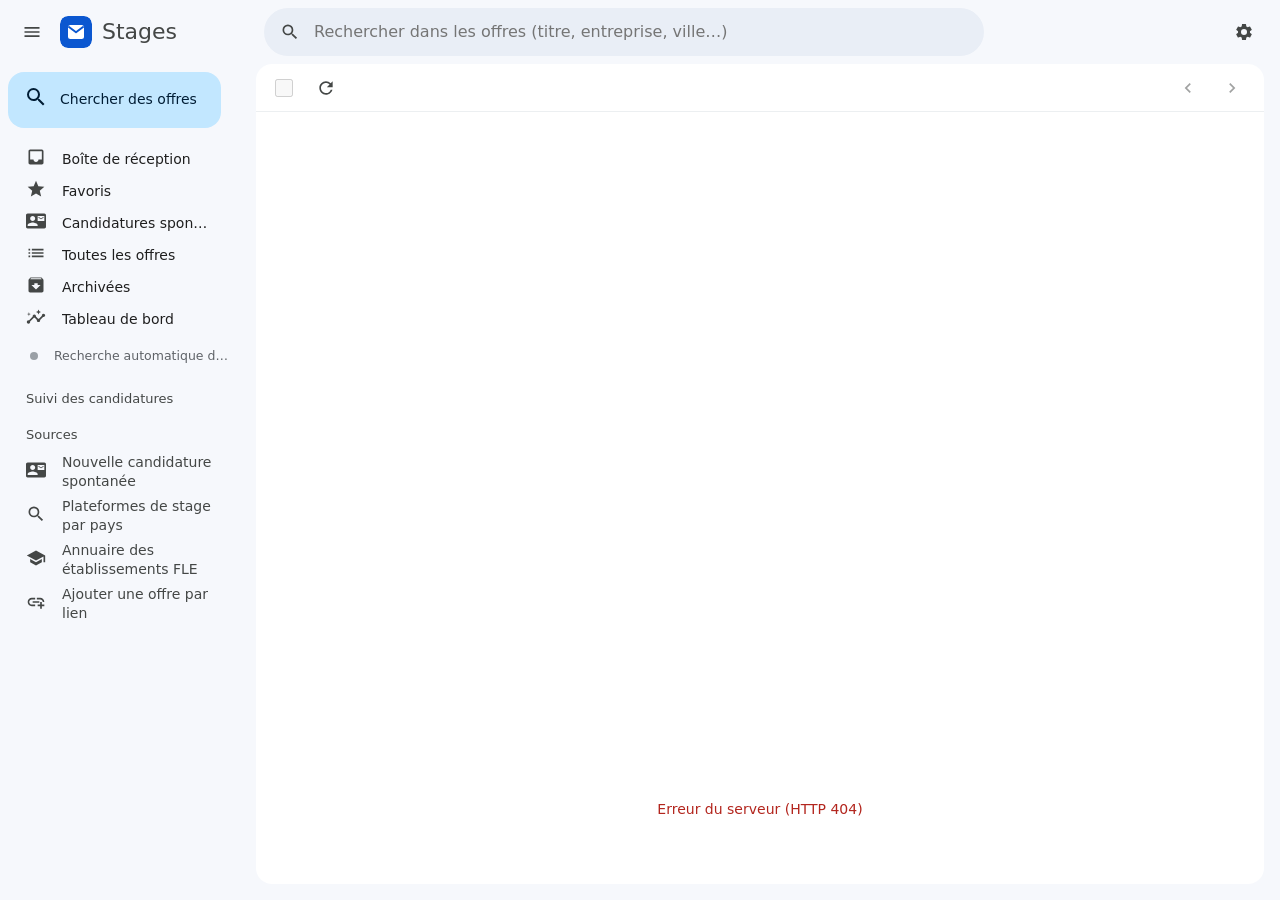
==== commit 450c0a5c: "Plateformes de stage par pays : EURES, Platsbanken, NAV, Job Bank - Nouvelles sources : EURES (UE + " ====
--- a/static/index.html
+++ b/static/index.html
@@ -48,6 +48,7 @@
       <h2 class="nav-title">Sources</h2>
       <ul class="nav" id="nav-source"></ul>
       <button id="spontaneous-btn" class="nav-link-btn" type="button"><span data-icon="contact_mail"></span>Nouvelle candidature spontanée</button>
+      <button id="platforms-btn" class="nav-link-btn" type="button"><span data-icon="travel_explore"></span>Plateformes de stage par pays</button>
       <button id="directory-btn" class="nav-link-btn" type="button"><span data-icon="school"></span>Annuaire des établissements FLE</button>
       <button id="add-offer-btn" class="nav-link-btn" type="button"><span data-icon="add_link"></span>Ajouter une offre par lien</button>
     </nav>
@@ -186,6 +187,22 @@
     </form>
   </dialog>
 
+  <!-- Plateformes de stage -->
+  <dialog id="platforms-dialog" class="dialog wide">
+    <form method="dialog">
+      <h2>Plateformes de stage par pays</h2>
+      <p class="muted">Les plateformes « Intégrée » sont interrogées par « Chercher des offres » (à cocher dans la fenêtre de recherche). Pour les autres, ouvrez la recherche sur leur site ; une offre intéressante s'ajoute avec « Ajouter une offre par lien ».</p>
+      <div class="field-row">
+        <label class="field"><span>Pays</span><select id="platforms-country"><option value="">Tous les pays</option></select></label>
+      </div>
+      <div id="platforms-list" class="directory-list"></div>
+      <p id="platforms-note" class="muted small-text"></p>
+      <div class="dialog-actions">
+        <button type="button" class="btn" data-close>Fermer</button>
+      </div>
+    </form>
+  </dialog>
+
   <!-- Candidature spontanée -->
   <dialog id="spontaneous-dialog" class="dialog">
     <form method="dialog" id="spontaneous-form" novalidate>
--- a/static/css/app.css
+++ b/static/css/app.css
@@ -41,6 +41,10 @@
   --src-wttj: #6b5200;        --src-wttj-bg: #fff4bf;
   --src-manual: #5f6368;      --src-manual-bg: #f1f3f4;
   --src-directory: #0b6e4f;   --src-directory-bg: #e3f4ec;
+  --src-eures: #1d4ed8;       --src-eures-bg: #e6edfd;
+  --src-jobtech: #00539c;     --src-jobtech-bg: #e2eef8;
+  --src-nav: #a3141c;         --src-nav-bg: #fbe8e9;
+  --src-jobbank: #8a1538;     --src-jobbank-bg: #f8e6ec;
 
   /* Graphiques (palette catégorielle validée : daltonisme, contraste) */
   --series-1: #2a78d6;
@@ -90,6 +94,10 @@
     --src-wttj: #f5d65b;        --src-wttj-bg: #3a3112;
     --src-manual: #c4c7c5;      --src-manual-bg: #2d2f31;
     --src-directory: #7fd8b0;   --src-directory-bg: #15342a;
+    --src-eures: #9db8ff;       --src-eures-bg: #18233f;
+    --src-jobtech: #8ec3f2;     --src-jobtech-bg: #13283d;
+    --src-nav: #ffa3a8;         --src-nav-bg: #3d1719;
+    --src-jobbank: #f3a3bc;     --src-jobbank-bg: #3a1622;
     --series-1: #3987e5;
     --series-2: #d95926;
     --chart-grid: #2c2c2a;
@@ -300,11 +308,19 @@
 .src.src-wttj { color: var(--src-wttj); background: var(--src-wttj-bg); }
 .src.src-manual { color: var(--src-manual); background: var(--src-manual-bg); }
 .src.src-directory { color: var(--src-directory); background: var(--src-directory-bg); }
+.src.src-eures { color: var(--src-eures); background: var(--src-eures-bg); }
+.src.src-jobtech { color: var(--src-jobtech); background: var(--src-jobtech-bg); }
+.src.src-nav { color: var(--src-nav); background: var(--src-nav-bg); }
+.src.src-jobbank { color: var(--src-jobbank); background: var(--src-jobbank-bg); }
 .src-dot { display: inline-block; width: 10px; height: 10px; flex: none; border-radius: 3px; background: var(--src-manual); }
 .src-dot.src-hellowork { background: var(--src-hellowork); }
 .src-dot.src-linkedin { background: var(--src-linkedin); }
 .src-dot.src-wttj { background: var(--src-wttj); }
 .src-dot.src-directory { background: var(--src-directory); }
+.src-dot.src-eures { background: var(--src-eures); }
+.src-dot.src-jobtech { background: var(--src-jobtech); }
+.src-dot.src-nav { background: var(--src-nav); }
+.src-dot.src-jobbank { background: var(--src-jobbank); }
 
 .chip { flex: none; padding: 0 6px; border-radius: 4px; font-size: 12px; font-weight: 500; line-height: 20px; white-space: nowrap; }
 .status-chip-sent { background: var(--st-sent-bg); color: var(--st-sent-fg); }
@@ -397,6 +413,11 @@
 .chart-key.src-fill-linkedin, .hbar-fill.src-fill-linkedin { background: var(--src-linkedin); }
 .chart-key.src-fill-wttj, .hbar-fill.src-fill-wttj { background: var(--src-wttj); }
 .chart-key.src-fill-directory, .hbar-fill.src-fill-directory { background: var(--src-directory); }
+.chart-key.src-fill-eures, .hbar-fill.src-fill-eures { background: var(--src-eures); }
+.chart-key.src-fill-jobtech, .hbar-fill.src-fill-jobtech { background: var(--src-jobtech); }
+.chart-key.src-fill-nav, .hbar-fill.src-fill-nav { background: var(--src-nav); }
+.chart-key.src-fill-jobbank, .hbar-fill.src-fill-jobbank { background: var(--src-jobbank); }
+.platform-item { grid-template-columns: 1fr; }
 
 /* Annuaire des établissements FLE */
 .directory-list { margin-top: 10px; max-height: min(52vh, 480px); overflow-y: auto; border: 1px solid var(--border, #dadce0); border-radius: 8px; }
